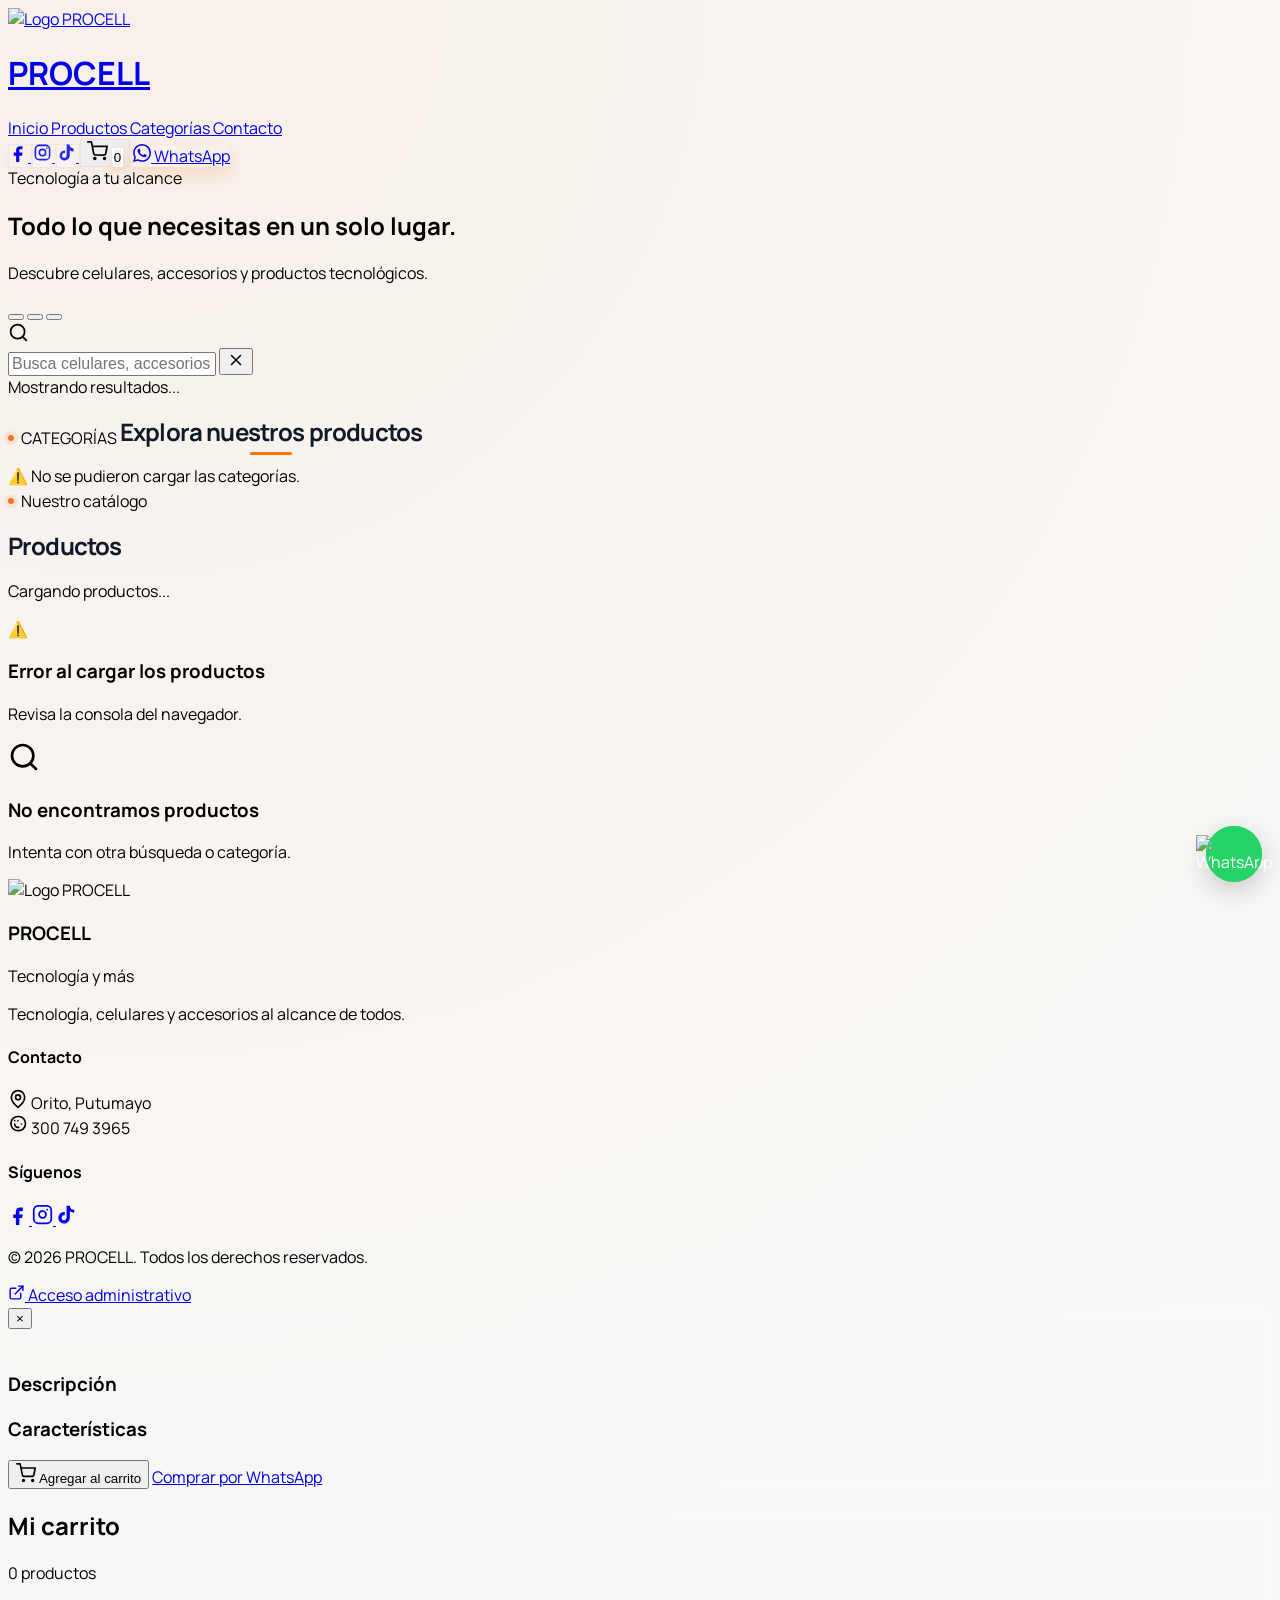
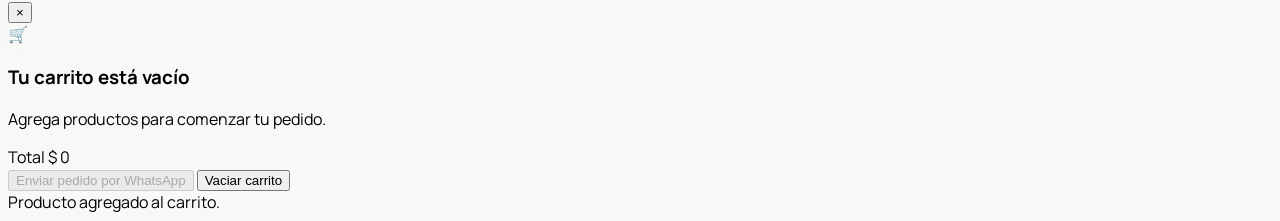
==== tienda/index.html @ 5e4841ca "Update index.html" ====
<!DOCTYPE html>
<html lang="es">

<head>

    <meta charset="UTF-8">

    <meta
        name="viewport"
        content="width=device-width, initial-scale=1.0"
    >

    <title>PROCELL | Tecnología y más</title>

    <meta
        name="description"
        content="Encuentra celulares, accesorios y productos tecnológicos en PROCELL."
    >

    <!-- =====================================================
         TIPOGRAFÍA
    ====================================================== -->

    <link rel="preconnect" href="https://fonts.googleapis.com">

    <link rel="preconnect" href="https://fonts.gstatic.com" crossorigin>

    <link
        href="https://fonts.googleapis.com/css2?family=Manrope:wght@400;500;600;700;800&display=swap"
        rel="stylesheet"
    >
    <link rel="stylesheet" href="css/styles.css">

    <!-- =====================================================
         TAILWIND
    ====================================================== -->

    <script src="https://cdn.tailwindcss.com"></script>


    <!-- =====================================================
         CONFIGURACIÓN TAILWIND
    ====================================================== -->

    <script>

        tailwind.config = {

            theme: {

                extend: {

                    fontFamily: {

                        sans: [
                            "Manrope",
                            "sans-serif"
                        ]

                    },

                    boxShadow: {

                        soft:
                            "0 10px 40px rgba(0,0,0,0.08)",

                        card:
                            "0 8px 30px rgba(0,0,0,0.06)"

                    }

                }

            }

        }

    </script>


    <!-- =====================================================
         SUPABASE
    ====================================================== -->

    <script src="https://cdn.jsdelivr.net/npm/@supabase/supabase-js@2"></script>


    <style>

        html {

            scroll-behavior: smooth;

        }


        body {

            font-family: "Manrope", sans-serif;

        }


        /* =================================================
           ANIMACIÓN HERO
        ================================================= */

        .hero-image {

            animation:
                heroFloat
                5s
                ease-in-out
                infinite;

        }


        @keyframes heroFloat {

            0%,
            100% {

                transform:
                    translateY(0px);

            }

            50% {

                transform:
                    translateY(-10px);

            }

        }


        /* =================================================
           ANIMACIÓN BÚSQUEDA
        ================================================= */

        .search-active {

            animation:
                searchPulse
                0.5s
                ease;

        }


        @keyframes searchPulse {

            0% {

                transform:
                    scale(1);

            }

            50% {

                transform:
                    scale(1.015);

            }

            100% {

                transform:
                    scale(1);

            }

        }


        /* =================================================
           SCROLL CATEGORÍAS
        ================================================= */

        .categories-scroll {

            scrollbar-width:
                thin;

            scrollbar-color:
                #fb923c
                transparent;

        }


        .categories-scroll::-webkit-scrollbar {

            height:
                6px;

        }


        .categories-scroll::-webkit-scrollbar-track {

            background:
                transparent;

        }


        .categories-scroll::-webkit-scrollbar-thumb {

            background:
                #fb923c;

            border-radius:
                20px;

        }


        /* =================================================
           BOTÓN CATEGORÍA
        ================================================= */

        .category-button {

            transition:
                all
                0.25s
                ease;

        }


        .category-button:hover {

            transform:
                translateY(-2px);

        }


        /* =================================================
           OVERLAY CARRITO
        ================================================= */

        #cartOverlay {

            backdrop-filter:
                blur(5px);

        }


        /* =================================================
           MODAL PRODUCTO
        ================================================= */

        #productModal {

            backdrop-filter:
                blur(5px);

        }


        /* =================================================
           BOTÓN VOLVER ARRIBA
        ================================================= */

        #backToTop {

            transition:
                all
                0.3s
                ease;

        }


        /* =================================================
           SLIDER
        ================================================= */

        .hero-slide {

            transition:
                opacity
                0.7s
                ease-in-out;

        }


        /* =================================================
           RESULTADO BÚSQUEDA
        ================================================= */

        .search-result-message {

            animation:
                resultAppear
                0.35s
                ease;

        }
        

        


        @keyframes resultAppear {

            from {

                opacity:
                    0;

                transform:
                    translateY(5px);

            }

            to {

                opacity:
                    1;

                transform:
                    translateY(0);

            }

        }

    </style>

</head>


<body
    class="
        min-h-screen
        bg-[#f8f8f7]
    "
    style="
        background:
            radial-gradient(
                circle at 10% 0%,
                rgba(249,115,22,0.06),
                transparent 80%
            ),
            #f8f8f7;
    "
>


<!-- =====================================================
     HEADER
====================================================== -->

<header
    class="
        bg-white/95
        backdrop-blur-md
        shadow-sm
        sticky
        top-0
        z-40
    "
>


<div
    class="
        max-w-7xl
        mx-auto
        px-4
        sm:px-6
        lg:px-8
    "
>


    <div
        class="
        flex
        items-center
        justify-between
        h-20
        md:h-24
        "
    >


        <!-- =================================================
             LOGO
        ================================================== -->

      <a
    href="#inicio"
    class="
        flex
        items-center
        gap-3
        group
    "
>

<!-- LOGO CIRCULAR -->

<div
    class="
        w-16
        h-16
        md:w-24
        md:h-24
        rounded-full
        overflow-hidden
        bg-black
        flex
        items-center
        justify-center
        shadow-lg
        group-hover:scale-105
        transition
        duration-300
        flex-shrink-0
    "
>

    <img
    src="https://zfbzmaefmaromelcpmbw.supabase.co/storage/v1/object/public/logo/WhatsApp%20Image%202026-07-30%20at%204.15.49%20PM.jpeg"
    alt="Logo PROCELL"
    class="
        w-14
        h-14
        md:w-20
        md:h-20
        object-contain
    "
>

</div>

    <!-- NOMBRE DE LA MARCA -->

    <div>

        <h1
            class="
                text-xl
                md:text-3xl
                font-extrabold
                tracking-tight
                text-orange-500
                leading-none
            "
        >

            PROCELL

        </h1>

    </div>

</a>



        <!-- =================================================
             MENÚ
        ================================================== -->

        <nav
            class="
                hidden
                lg:flex
                items-center
                gap-8
            "
        >

            <a
                href="#inicio"
                class="
                    text-gray-700
                    hover:text-orange-500
                    font-semibold
                    text-sm
                    transition
                "
            >

                Inicio

            </a>


            <a
                href="#productos"
                class="
                    text-gray-700
                    hover:text-orange-500
                    font-semibold
                    text-sm
                    transition
                "
            >

                Productos

            </a>


            <a
                href="#categorias"
                class="
                    text-gray-700
                    hover:text-orange-500
                    font-semibold
                    text-sm
                    transition
                "
            >

                Categorías

            </a>


            <a
                href="#contacto"
                class="
                    text-gray-700
                    hover:text-orange-500
                    font-semibold
                    text-sm
                    transition
                "
            >

                Contacto

            </a>

        </nav>



        <!-- =================================================
             ACCIONES
        ================================================== -->

        <div
            class="
                flex
                items-center
                gap-2
                sm:gap-3
            "
        >


            <!-- FACEBOOK -->

            <a
                href="https://www.facebook.com/share/1Lw93TPGxE/?mibextid=wwXIfr"
                target="_blank"
                aria-label="Facebook"
                class="
                    
                    flex
                    w-9
                    h-9
                    items-center
                    justify-center
                    rounded-xl
                    bg-gray-100
                    text-gray-600
                    hover:bg-orange-50
                    hover:text-orange-500
                    transition
                "
            >

                <svg
                    xmlns="http://www.w3.org/2000/svg"
                    width="19"
                    height="19"
                    viewBox="0 0 24 24"
                    fill="currentColor"
                >

                    <path
                        d="M14 8h3V4h-3c-3.31 0-5 1.69-5 5v3H6v4h3v8h4v-8h3.5l.5-4H13V9c0-.67.33-1 1-1z"
                    />

                </svg>

            </a>



            <!-- INSTAGRAM -->

            <a
                href="https://www.instagram.com/procell___?igsh=dXkyZXRpdHJhbHAw&utm_source=qr"
                target="_blank"
                aria-label="Instagram"
                class="
                    
                    flex
                    w-9
                    h-9
                    items-center
                    justify-center
                    rounded-xl
                    bg-gray-100
                    text-gray-600
                    hover:bg-orange-50
                    hover:text-orange-500
                    transition
                "
            >

            
                <svg
                    xmlns="http://www.w3.org/2000/svg"
                    width="19"
                    height="19"
                    viewBox="0 0 24 24"
                    fill="none"
                    stroke="currentColor"
                    stroke-width="2"
                    stroke-linecap="round"
                    stroke-linejoin="round"
                >

                    <rect
                        x="3"
                        y="3"
                        width="18"
                        height="18"
                        rx="5"
                        ry="5"
                    />

                    <circle
                        cx="12"
                        cy="12"
                        r="4"
                    />

                    <circle
                        cx="17.5"
                        cy="6.5"
                        r="1"
                        fill="currentColor"
                        stroke="none"
                    />

                </svg>

            </a>



            <!-- TIKTOK -->

            <a
                href="https://www.tiktok.com/@procell___?_r=1&_t=ZS-98TV4LwZBlH"
                target="_blank"
                aria-label="TikTok"
                class="
                    
                    flex
                    w-9
                    h-9
                    items-center
                    justify-center
                    rounded-xl
                    bg-gray-100
                    text-gray-600
                    hover:bg-orange-50
                    hover:text-orange-500
                    transition
                "
            >

                <svg
                    xmlns="http://www.w3.org/2000/svg"
                    width="19"
                    height="19"
                    viewBox="0 0 24 24"
                    fill="currentColor"
                >

                    <path
                        d="M19.59 6.69a4.83 4.83 0 0 1-3.77-3.77A4.83 4.83 0 0 1 15.7 2h-3.5v13.67a2.9 2.9 0 1 1-2-2.74V9.37a6.4 6.4 0 1 0 5.9 6.39V9.11a8.3 8.3 0 0 0 4.85 1.56V7.18a4.83 4.83 0 0 1-1.36-.49z"
                    />

                </svg>

            </a>



            <!-- CARRITO -->

            <button
                id="cartButton"
                aria-label="Abrir carrito"
                class="
                    relative
                    flex
                    items-center
                    justify-center
                    w-11
                    h-11
                    rounded-xl
                    bg-orange-50
                    hover:bg-orange-100
                    text-orange-500
                    transition
                "
            >

                <svg
                    xmlns="http://www.w3.org/2000/svg"
                    width="21"
                    height="21"
                    viewBox="0 0 24 24"
                    fill="none"
                    stroke="currentColor"
                    stroke-width="2"
                    stroke-linecap="round"
                    stroke-linejoin="round"
                >

                    <circle
                        cx="9"
                        cy="20"
                        r="1"
                    />

                    <circle
                        cx="20"
                        cy="20"
                        r="1"
                    />

                    <path
                        d="M1 1h4l2.68 13.39a2 2 0 0 0 2 1.61h9.72a2 2 0 0 0 2-1.61L23 6H6"
                    />

                </svg>


                <span
                    id="cartCount"
                    class="
                        hidden
                        absolute
                        -top-1
                        -right-1
                        bg-orange-500
                        text-white
                        text-[10px]
                        font-bold
                        min-w-[20px]
                        h-5
                        px-1
                        rounded-full
                        flex
                        items-center
                        justify-center
                    "
                >

                    0

                </span>

            </button>



            <!-- WHATSAPP -->

            <a
                href="https://wa.me/573007493965"
                target="_blank"
                class="
                    hidden
                    md:flex
                    items-center
                    gap-2
                    bg-orange-500
                    hover:bg-orange-600
                    text-white
                    px-5
                    py-3
                    rounded-xl
                    font-bold
                    text-sm
                    transition
                    shadow-lg
                    shadow-orange-500/20
                "
            >

                <svg
                    xmlns="http://www.w3.org/2000/svg"
                    width="18"
                    height="18"
                    viewBox="0 0 24 24"
                    fill="currentColor"
                >

                    <path
                        d="M20.52 3.48A11.86 11.86 0 0 0 12.06 0C5.5 0 .16 5.34.16 11.9c0 2.1.55 4.15 1.6 5.96L.1 24l6.28-1.64a11.9 11.9 0 0 0 5.68 1.44h.01c6.56 0 11.9-5.34 11.9-11.9 0-3.18-1.24-6.17-3.45-8.42zM12.07 21.8h-.01a9.9 9.9 0 0 1-5.05-1.38l-.36-.21-3.73.98 1-3.64-.23-.37a9.88 9.88 0 0 1-1.52-5.28C2.17 6.44 6.61 2 12.06 2a9.84 9.84 0 0 1 7 2.9 9.85 9.85 0 0 1 2.9 7c0 5.46-4.44 9.9-9.89 9.9zm5.43-7.42c-.3-.15-1.77-.87-2.04-.97-.27-.1-.47-.15-.67.15-.2.3-.77.97-.94 1.17-.17.2-.35.22-.65.07-.3-.15-1.25-.46-2.38-1.47-.88-.79-1.47-1.76-1.64-2.06-.17-.3-.02-.46.13-.61.14-.14.3-.35.45-.52.15-.17.2-.3.3-.5.1-.2.05-.37-.02-.52-.07-.15-.67-1.61-.92-2.2-.24-.58-.49-.5-.67-.51h-.57c-.2 0-.52.07-.79.37-.27.3-1.04 1.02-1.04 2.48s1.07 2.87 1.22 3.07c.15.2 2.1 3.2 5.09 4.49.71.31 1.27.49 1.7.63.72.23 1.37.2 1.88.12.57-.09 1.77-.72 2.02-1.42.25-.7.25-1.3.17-1.42-.07-.12-.27-.2-.57-.35z"
                    />

                </svg>

                WhatsApp

            </a>



            

            

        </div>

    </div>



    <!-- =================================================
         MENÚ MÓVIL
    ================================================== -->

    

</div>

</header>



<!-- =====================================================
     HERO
====================================================== -->

<section
    id="inicio"
    class="
        relative
        overflow-hidden
        text-white
    "
>


    <!-- =================================================
         FONDOS DEL CARRUSEL
    ================================================== -->

    <div
        id="heroBackground1"
        class="
            absolute
            inset-0
            bg-cover
            bg-center
            opacity-100
            transition-opacity
            duration-[2000ms]
            ease-in-out
        "
        style="
            background-image:
            url('https://zfbzmaefmaromelcpmbw.supabase.co/storage/v1/object/public/logo/ChatGPT%20Image%208%20ago%202026,%2023_39_07.png');
        "
    ></div>


    <div
        id="heroBackground2"
        class="
            absolute
            inset-0
            bg-cover
            bg-center
            opacity-0
            transition-opacity
            duration-[2000ms]
            ease-in-out
        "
        style="
            background-image:
            url('https://zfbzmaefmaromelcpmbw.supabase.co/storage/v1/object/public/logo/ChatGPT%20Image%208%20ago%202026,%2023_44_32.png');
        "
    ></div>


    <div
        id="heroBackground3"
        class="
            absolute
            inset-0
            bg-cover
            bg-center
            opacity-0
            transition-opacity
            duration-[2000ms]
            ease-in-out
        "
        style="
            background-image:
            url('https://zfbzmaefmaromelcpmbw.supabase.co/storage/v1/object/public/logo/8%20ago%202026,%2023_33_26.png');
        "
    ></div>


    <!-- CAPA OSCURA -->

    <div
        class="
            absolute
            inset-0
            bg-black/30
        "
    ></div>


<!-- DECORACIÓN -->




<div
    class="
        relative
        max-w-7xl
        mx-auto
        px-4
        sm:px-6
        lg:px-8
    "
>


    <div
        class="
            grid
            lg:grid-cols-2
            gap-12
            items-center
            py-10
            sm:py-14
            lg:py-24
        "
    >


        <!-- =================================================
             TEXTO HERO
        ================================================== -->

        <div>

            <span
                class="
                    inline-flex
                    items-center
                    gap-2
                    bg-white/15
                    border
                    border-white/20
                    px-3
                    py-1
                    rounded-full
                    text-sm
                    font-semibold
                    mb-6
                "
            >

                <span
                    class="
                        w-2
                        h-2
                        rounded-full
                        bg-white
                    "
                ></span>

                Tecnología a tu alcance

            </span>


            <h2 class="
             text-3xl
             sm:text-5xl
             lg:text-6xl
             font-extrabold
             leading-tight
             ">

                Todo lo que necesitas

                <span
                    class="
                        block
                        text-orange-100
                    "
                >

                    en un solo lugar.

                </span>

            </h2>


            <p
                class="
                    mt-6
                    text-lg
                    text-orange-50
                    max-w-xl
                    leading-relaxed
                "
            >

                Descubre celulares, accesorios y productos tecnológicos.
   

            </p>


            <div
                class="
                    mt-8
                    flex
                    flex-wrap
                    gap-4
                "
            >

                

            </div>

        </div>

                    <!-- INDICADORES -->

                   <!-- INDICADORES -->

<div
    id="heroIndicators"
    class="
        absolute
        bottom-11
        right-8
        flex
        gap-2
        z-30
    "
>

    <button
        id="heroDot1"
        class="
            hero-indicator
            w-7
            h-2
            rounded-full
            bg-white
            transition
        "
        data-slide="0"
    ></button>


    <button
        id="heroDot2"
        class="
            hero-indicator
            w-2
            h-2
            rounded-full
            bg-white/50
            transition
        "
        data-slide="1"
    ></button>


    <button
        id="heroDot3"
        class="
            hero-indicator
            w-2
            h-2
            rounded-full
            bg-white/50
            transition
        "
        data-slide="2"
    ></button>

    

</div>

                </div>


            </div>

        </div>

    </div>

</div>

</section>



<!-- =====================================================
     BUSCADOR
====================================================== -->

<section
    class="
        relative
        -mt-8
        z-10
    "
>


<div
    class="
        max-w-4xl
        mx-auto
        px-4
    "
>


    <div
        id="searchContainer"
        class="
            bg-white
            rounded-2xl
            shadow-soft
            p-2
            border
            border-gray-100
            transition
        "
    >


        <div
            class="
                relative
                flex
                items-center
            "
        >


            <!-- ICONO -->

            <div
                class="
                    absolute
                    left-5
                    text-orange-500
                "
            >

                <svg
                    xmlns="http://www.w3.org/2000/svg"
                    width="21"
                    height="21"
                    viewBox="0 0 24 24"
                    fill="none"
                    stroke="currentColor"
                    stroke-width="2"
                    stroke-linecap="round"
                    stroke-linejoin="round"
                >

                    <circle
                        cx="11"
                        cy="11"
                        r="8"
                    />

                    <line
                        x1="21"
                        y1="21"
                        x2="16.65"
                        y2="16.65"
                    />

                </svg>

            </div>


            <!-- INPUT -->

            <input
                id="searchInput"
                type="text"
                placeholder="Busca celulares, accesorios y más..."
                autocomplete="off"
                class="
                    w-full
                    bg-gray-50
                    border
                    border-gray-200
                    rounded-xl
                    pl-14
                    pr-5
                    py-4
                    outline-none
                    focus:ring-2
                    focus:ring-orange-500/30
                    focus:border-orange-500
                    transition
                    text-sm
                    sm:text-base
                "
            >
            <!-- BOTÓN LIMPIAR -->

<button
    id="clearSearch"
    type="button"
    class="
        hidden
        absolute
        right-4
        top-1/2
        -translate-y-1/2
        w-8
        h-8
        rounded-full
        flex
        items-center
        justify-center
        text-gray-400
        hover:text-gray-700
        hover:bg-gray-100
        transition-all
        duration-200
    "
    title="Limpiar búsqueda"
>

    <svg
        xmlns="http://www.w3.org/2000/svg"
        width="18"
        height="18"
        viewBox="0 0 24 24"
        fill="none"
        stroke="currentColor"
        stroke-width="2"
        stroke-linecap="round"
        stroke-linejoin="round"
    >
        <line x1="18" y1="6" x2="6" y2="18"></line>
        <line x1="6" y1="6" x2="18" y2="18"></line>
    </svg>

</button>

        </div>


        <!-- RESULTADO DE BÚSQUEDA -->

        <div
            id="searchResultMessage"
            class="
                hidden
                search-result-message
                px-4
                pt-3
                text-sm
                text-gray-500
            "
        >

            Mostrando resultados...

        </div>

    </div>

</div>

</section>



<!-- =====================================================
     CATEGORÍAS
====================================================== -->

<section
    id="categorias"
    class="
        py-16
        sm:py-20
    "
>


<div
    class="
        max-w-7xl
        mx-auto
        px-4
        sm:px-6
        lg:px-8
    "
>


 <!-- TÍTULO -->

<div
    class="
        text-center
        mb-10
        flex
        flex-col
        items-center
    "
>

    <!-- CATEGORÍAS -->
    <span
        class="
            text-orange-500
            font-bold
            text-sm
            uppercase
            tracking-widest
            mb-1
        "
    >
        CATEGORÍAS
    </span>

    <!-- TÍTULO -->
    <h2
        class="
            text-3xl
            sm:text-4xl
            font-extrabold
            tracking-tight
            mt-0
        "
    >
        Explora nuestros productos
    </h2>

</div>



    <!-- CATEGORÍAS -->

    <div
        class="
            categories-scroll
            overflow-x-auto
            pb-3
        "
    >

<div
    id="categoryButtons"
    class="
        flex
        gap-4
        overflow-x-auto
        pt-2
        pb-7
        px-1
    "
>

            <!-- Las categorías se cargarán automáticamente desde Supabase -->

            <div
                class="
                    text-gray-500
                    text-sm
                    py-3
                "
            >

                Cargando categorías...

            </div>

        </div>

    </div>

</div>

</section>



<!-- =====================================================
     PRODUCTOS
====================================================== -->

<section
    id="productos"
    class="
        bg-white
        rounded-t-[2rem]
        sm:rounded-t-[3rem]
        -mt-10
        sm:-mt-10
        pt-8
        sm:pt-10
        pb-12
        shadow-[0_-8px_30px_rgba(0,0,0,0.03)]
    "
>


<div
    class="
        max-w-7xl
        mx-auto
        px-4
        sm:px-6
        lg:px-8
    "
>


    <!-- ENCABEZADO -->

    <div
        class="
            flex
            flex-col
            sm:flex-row
            sm:items-end
            sm:justify-between
            gap-4
            mb-10
        "
    >


        <div>

            <span
                class="
                    text-orange-500
                    font-bold
                    text-sm
                    uppercase
                    tracking-widest
                "
            >

                Nuestro catálogo

            </span>


            <h2
                class="
                    text-3xl
                    sm:text-4xl
                    font-extrabold
                    mt-2
                    tracking-tight
                "
            >

                Productos

            </h2>

        </div>


        <p
            id="productCount"
            class="
                text-gray-500
                text-sm
                font-medium
            "
        >

            Cargando productos...

        </p>

    </div>



    <!-- GRID -->

    <div
        id="productsGrid"
        class="
            grid
            grid-cols-2
            sm:grid-cols-2
            md:grid-cols-3
            lg:grid-cols-3
            xl:grid-cols-4
            gap-3
            sm:gap-6
        "
    >

        <div
            class="
                col-span-full
                flex
                flex-col
                items-center
                justify-center
                py-20
            "
        >

            <div
                class="
                    w-12
                    h-12
                    border-4
                    border-orange-200
                    border-t-orange-500
                    rounded-full
                    animate-spin
                "
            ></div>


            <p
                class="
                    mt-5
                    text-gray-500
                "
            >

                Cargando productos...

            </p>

        </div>

    </div>



    <!-- SIN RESULTADOS -->

    <div
        id="noProducts"
        class="
            hidden
            text-center
            py-20
        "
    >

        <div
            class="
                w-20
                h-20
                mx-auto
                rounded-2xl
                bg-orange-50
                text-orange-500
                flex
                items-center
                justify-center
                mb-5
            "
        >

            <svg
                xmlns="http://www.w3.org/2000/svg"
                width="32"
                height="32"
                viewBox="0 0 24 24"
                fill="none"
                stroke="currentColor"
                stroke-width="2"
                stroke-linecap="round"
                stroke-linejoin="round"
            >

                <circle
                    cx="11"
                    cy="11"
                    r="8"
                />

                <line
                    x1="21"
                    y1="21"
                    x2="16.65"
                    y2="16.65"
                />

            </svg>

        </div>


        <h3
            class="
                text-xl
                font-bold
            "
        >

            No encontramos productos

        </h3>


        <p
            class="
                text-gray-500
                mt-2
            "
        >

            Intenta con otra búsqueda o categoría.

        </p>

    </div>

</div>

</section>
<!-- =====================================================
     PRODUCTOS
===================================================== -->




<!-- =====================================================
     CONTACTO
===================================================== -->

<section
    id="contacto"
    class="bg-gray-950 text-white py-20"
>

    <div
        class="max-w-7xl mx-auto px-4 sm:px-6 lg:px-8"
    >

        <div
            class="grid grid-cols-1 md:grid-cols-3 gap-12"
        >


            <!-- INFORMACIÓN -->

            <div>

                <div
                    class="flex items-center gap-3 mb-5"
                >

                    <div
    class="
        w-16
        h-16
        rounded-full
        overflow-hidden
        bg-black
        flex
        items-center
        justify-center
        shadow-lg
    "
>

    <img
    src="https://zfbzmaefmaromelcpmbw.supabase.co/storage/v1/object/public/logo/WhatsApp%20Image%202026-07-30%20at%204.15.49%20PM.jpeg"
    alt="Logo PROCELL"
    class="
        w-20
        h-20
        object-contain
    "
>

</div>


                    <div>

                        <h3
                            class="text-2xl font-extrabold"
                        >
                            PROCELL
                        </h3>

                        <p
                            class="text-xs text-gray-500"
                        >
                            Tecnología y más
                        </p>

                    </div>

                </div>


                <p
                    class="text-gray-400 leading-relaxed max-w-sm"
                >
                    Tecnología, celulares y accesorios
                    al alcance de todos.
                </p>

            </div>


            <!-- CONTACTO -->

            <div>

                <h4
                    class="font-bold text-lg mb-5"
                >
                    Contacto
                </h4>


                <div class="space-y-4">

                    <!-- UBICACIÓN -->

                    <div class="flex items-center gap-3 text-gray-400">

                        <svg
                            xmlns="http://www.w3.org/2000/svg"
                            width="20"
                            height="20"
                            viewBox="0 0 24 24"
                            fill="none"
                            stroke="currentColor"
                            stroke-width="2"
                            stroke-linecap="round"
                            stroke-linejoin="round"
                            class="text-orange-500 flex-shrink-0"
                        >
                            <path d="M20 10c0 6-8 12-8 12S4 16 4 10a8 8 0 1 1 16 0Z"></path>
                            <circle cx="12" cy="10" r="3"></circle>
                        </svg>

                        <span>
                            Orito, Putumayo
                        </span>

                    </div>


                    <!-- WHATSAPP -->

                    <div class="flex items-center gap-3 text-gray-400">

                        <svg
                            xmlns="http://www.w3.org/2000/svg"
                            width="20"
                            height="20"
                            viewBox="0 0 24 24"
                            fill="none"
                            stroke="currentColor"
                            stroke-width="2"
                            stroke-linecap="round"
                            stroke-linejoin="round"
                            class="text-orange-500 flex-shrink-0"
                        >
                            <path d="M21 11.5a8.38 8.38 0 0 1-9 8.5 8.38 8.38 0 0 1-8.5-9A8.38 8.38 0 0 1 12 3a8.38 8.38 0 0 1 9 8.5Z"></path>
                            <path d="M8 12a4 4 0 0 0 4 4h1"></path>
                            <path d="M8 8h.01"></path>
                            <path d="M12 8h.01"></path>
                            <path d="M16 12h.01"></path>
                        </svg>

                        <span>
                            300 749 3965
                        </span>

                    </div>

                </div>

            </div>


            <!-- REDES SOCIALES -->

            <div>

                <h4
                    class="font-bold text-lg mb-5"
                >
                    Síguenos
                </h4>


                <div
                    class="flex items-center gap-3"
                >

                    <!-- FACEBOOK -->

                    <a
                        href="https://www.facebook.com/share/1Lw93TPGxE/?mibextid=wwXIfr"
                        target="_blank"
                        aria-label="Facebook"
                        class="w-11 h-11 rounded-xl bg-white/10 hover:bg-orange-500 flex items-center justify-center transition"
                    >

                        <svg
                            xmlns="http://www.w3.org/2000/svg"
                            width="21"
                            height="21"
                            viewBox="0 0 24 24"
                            fill="currentColor"
                        >
                            <path d="M14 8h3V4h-3c-3.31 0-5 1.69-5 5v3H6v4h3v8h4v-8h3l1-4h-4V9c0-.66.34-1 1-1Z"/>
                        </svg>

                    </a>


                    <!-- INSTAGRAM -->

                    <a
                        href="https://www.instagram.com/procell___?igsh=dXkyZXRpdHJhbHAw&utm_source=qr"
                        target="_blank"
                        aria-label="Instagram"
                        class="w-11 h-11 rounded-xl bg-white/10 hover:bg-orange-500 flex items-center justify-center transition"
                    >

                        <svg
                            xmlns="http://www.w3.org/2000/svg"
                            width="21"
                            height="21"
                            viewBox="0 0 24 24"
                            fill="none"
                            stroke="currentColor"
                            stroke-width="2"
                            stroke-linecap="round"
                            stroke-linejoin="round"
                        >
                            <rect
                                width="20"
                                height="20"
                                x="2"
                                y="2"
                                rx="5"
                                ry="5"
                            ></rect>

                            <path
                                d="M16 11.37A4 4 0 1 1 12.63 8 4 4 0 0 1 16 11.37z"
                            ></path>

                            <line
                                x1="17.5"
                                x2="17.51"
                                y1="6.5"
                                y2="6.5"
                            ></line>

                        </svg>

                    </a>


                    <!-- TIKTOK -->

                    <a
                        href="https://www.tiktok.com/@procell___?_r=1&_t=ZS-98TV4LwZBlH"
                        target="_blank"
                        aria-label="TikTok"
                        class="w-11 h-11 rounded-xl bg-white/10 hover:bg-orange-500 flex items-center justify-center transition"
                    >

                        <svg
                            xmlns="http://www.w3.org/2000/svg"
                            width="21"
                            height="21"
                            viewBox="0 0 24 24"
                            fill="currentColor"
                        >
                            <path d="M19.59 6.69a4.83 4.83 0 0 1-3.77-3.77V2h-3.74v13.67a2.84 2.84 0 1 1-2-2.72v-3.8a6.59 6.59 0 1 0 5.74 6.52V8.26a8.53 8.53 0 0 0 5 1.61V6.2a4.83 4.83 0 0 1-1.23.49Z"/>
                        </svg>

                    </a>

                </div>

            </div>

        </div>


        <!-- =================================================
             BOTÓN ADMINISTRADOR
        ================================================= -->

        <div
            class="border-t border-gray-800 mt-16 pt-8"
        >

            <div
                class="flex flex-col sm:flex-row items-center justify-between gap-5"
            >

                <p
                    class="text-gray-500 text-sm"
                >
                    © 2026 PROCELL. Todos los derechos reservados.
                </p>


                <!-- ACCESO ADMIN -->

                <a
                href="../admin/index.html"
                 class="inline-flex items-center gap-2 text-gray-500 hover:text-orange-500 text-sm font-medium transition"
                >

                    <svg
                        xmlns="http://www.w3.org/2000/svg"
                        width="17"
                        height="17"
                        viewBox="0 0 24 24"
                        fill="none"
                        stroke="currentColor"
                        stroke-width="2"
                        stroke-linecap="round"
                        stroke-linejoin="round"
                    >
                        <path d="M15 3h6v6"></path>
                        <path d="M10 14 21 3"></path>
                        <path d="M18 13v6a2 2 0 0 1-2 2H5a2 2 0 0 1-2-2V8a2 2 0 0 1 2-2h6"></path>
                    </svg>

                    Acceso administrativo

                </a>

            </div>

        </div>

    </div>

</section>


<!-- =====================================================
     MODAL DETALLE DEL PRODUCTO
===================================================== -->

<div
    id="productModal"
    class="hidden fixed inset-0 z-50 bg-black/70 sm:p-4 overflow-y-auto"
>

    <div
        class="min-h-full flex items-start sm:items-center justify-center"
    >

        <div
            class="bg-white rounded-none sm:rounded-3xl max-w-5xl w-full min-h-screen sm:min-h-0 overflow-hidden shadow-2xl"
        >

            <!-- CERRAR -->

            <div
                class="sticky top-0 z-10 bg-white/95 backdrop-blur-sm flex justify-end p-3 sm:p-4"
            >

                <button
                    id="closeModal"
                    class="w-9 h-9 sm:w-10 sm:h-10 rounded-full bg-gray-100 hover:bg-orange-100 text-gray-700 hover:text-orange-500 text-lg sm:text-xl transition"
                >
                    ×
                </button>

            </div>


            <!-- CONTENIDO -->

            <div
                class="grid lg:grid-cols-2 gap-6 sm:gap-8 px-4 sm:px-6 pb-8"
            >

                <!-- GALERÍA -->

                <div>

                    <div
                        class="bg-gray-100 rounded-xl sm:rounded-2xl overflow-hidden"
                    >

                        <img
                            id="modalMainImage"
                            src=""
                            alt=""
                            class="w-full h-64 sm:h-96 object-contain"
                        >

                    </div>


                    <!-- MINIATURAS -->

                    <div
                        id="modalThumbnails"
                        class="flex gap-2 sm:gap-3 mt-3 sm:mt-4 overflow-x-auto"
                    >
                    </div>

                </div>


                <!-- INFORMACIÓN -->

                <div>

                    <p
                        id="modalBrand"
                        class="text-orange-500 font-semibold text-sm sm:text-base"
                    >
                    </p>


                    <h2
                        id="modalName"
                        class="text-xl sm:text-3xl font-extrabold mt-1 sm:mt-2 text-gray-900 leading-snug"
                    >
                    </h2>


                    <p
                        id="modalModel"
                        class="text-gray-500 mt-1 sm:mt-2 text-sm sm:text-base"
                    >
                    </p>


                    <div class="mt-3 sm:mt-6">

                        <span
                            id="modalPrice"
                            class="text-2xl sm:text-3xl font-extrabold text-orange-500"
                        >
                        </span>

                    </div>


                    <div class="mt-2 sm:mt-4">

                        <span
                            id="modalStock"
                            class="inline-block bg-green-100 text-green-700 px-2.5 py-1.5 sm:px-3 sm:py-2 rounded-lg text-xs sm:text-sm font-semibold"
                        >
                        </span>

                    </div>


                    <div
                        class="border-t border-gray-200 my-4 sm:my-6"
                    >
                    </div>


                    <h3
                        class="font-bold text-base sm:text-lg"
                    >
                        Descripción
                    </h3>


                    <p
                        id="modalDescription"
                        class="text-gray-600 mt-2 sm:mt-3 text-sm sm:text-base leading-relaxed"
                    >
                    </p>


                    <h3
                        class="font-bold text-base sm:text-lg mt-5 sm:mt-6"
                    >
                        Características
                    </h3>


                    <p
                        id="modalSpecifications"
                        class="text-gray-600 mt-2 sm:mt-3 text-sm sm:text-base whitespace-pre-line"
                    >
                    </p>


                    <!-- AGREGAR AL CARRITO -->

                    <button
                        id="modalAddToCart"
                        class="mt-6 sm:mt-8 w-full flex items-center justify-center gap-2 sm:gap-3 bg-orange-500 hover:bg-orange-600 active:bg-orange-600 text-white px-6 py-3.5 sm:py-4 rounded-xl font-bold text-sm sm:text-base transition shadow-lg"
                    >

                        <svg
                            xmlns="http://www.w3.org/2000/svg"
                            width="20"
                            height="20"
                            viewBox="0 0 24 24"
                            fill="none"
                            stroke="currentColor"
                            stroke-width="2"
                            stroke-linecap="round"
                            stroke-linejoin="round"
                        >
                            <circle cx="9" cy="21" r="1"></circle>
                            <circle cx="20" cy="21" r="1"></circle>
                            <path d="M1 1h4l2.68 13.39a2 2 0 0 0 2 1.61h9.72a2 2 0 0 0 2-1.61L23 6H6"></path>
                        </svg>

                        Agregar al carrito

                    </button>


                    <!-- WHATSAPP -->

                    <a
                        id="modalWhatsApp"
                        href="#"
                        target="_blank"
                        class="mt-3 w-full flex items-center justify-center gap-2 sm:gap-3 border-2 border-orange-500 text-orange-500 hover:bg-orange-50 px-6 py-3.5 sm:py-4 rounded-xl font-bold text-sm sm:text-base transition"
                    >

                        Comprar por WhatsApp

                    </a>

                </div>

            </div>

        </div>

    </div>

</div>


<!-- =====================================================
     CARRITO
===================================================== -->

<div
    id="cartOverlay"
    class="
        hidden
        fixed
        inset-0
        z-50
        bg-black/60
        place-items-center
        p-4
    "
>

<div
    id="cartPanel"
    class="
        relative
        w-full
        max-w-md
        max-h-[90vh]
        bg-white
        rounded-2xl
        shadow-2xl
        flex
        flex-col
        overflow-hidden
    "
>

        <!-- CABECERA -->

        <div
            class="flex items-center justify-between px-6 py-5 border-b"
        >

            <div>

                <h2
                    class="text-xl font-extrabold"
                >
                    Mi carrito
                </h2>

                <p
                    id="cartSubtitle"
                    class="text-sm text-gray-500 mt-1"
                >
                    0 productos
                </p>

            </div>


            <button
                id="closeCart"
                class="w-10 h-10 rounded-full bg-gray-100 hover:bg-orange-100 text-gray-700 hover:text-orange-500 text-xl transition"
            >
                ×
            </button>

        </div>


        <!-- PRODUCTOS -->

        <div
            id="cartItems"
            class="flex-1 overflow-y-auto p-6"
        >

            <div
                class="text-center py-16"
            >

                <div
                    class="w-16 h-16 mx-auto rounded-full bg-orange-100 flex items-center justify-center mb-4"
                >

                    <svg
                        xmlns="http://www.w3.org/2000/svg"
                        width="28"
                        height="28"
                        viewBox="0 0 24 24"
                        fill="none"
                        stroke="currentColor"
                        stroke-width="2"
                        stroke-linecap="round"
                        stroke-linejoin="round"
                        class="text-orange-500"
                    >
                        <circle cx="9" cy="21" r="1"></circle>
                        <circle cx="20" cy="21" r="1"></circle>
                        <path d="M1 1h4l2.68 13.39a2 2 0 0 0 2 1.61h9.72a2 2 0 0 0 2-1.61L23 6H6"></path>
                    </svg>

                </div>


                <h3
                    class="font-bold text-lg"
                >
                    Tu carrito está vacío
                </h3>


                <p
                    class="text-gray-500 mt-2"
                >
                    Agrega productos para comenzar tu pedido.
                </p>

            </div>

        </div>


        <!-- RESUMEN -->

        <div
            class="border-t p-6"
        >

            <div
                class="flex justify-between items-center mb-4"
            >

                <span
                    class="text-gray-600"
                >
                    Total
                </span>


                <span
                    id="cartTotal"
                    class="text-2xl font-extrabold text-orange-500"
                >
                    $0
                </span>

            </div>


            <!-- WHATSAPP -->

            <button
                id="checkoutWhatsApp"
                class="w-full bg-orange-500 hover:bg-orange-600 disabled:bg-gray-300 disabled:cursor-not-allowed text-white py-4 rounded-xl font-bold transition"
                disabled
            >

                Enviar pedido por WhatsApp

            </button>


            <!-- VACIAR -->

            <button
                id="clearCart"
                class="w-full mt-3 text-gray-500 hover:text-red-500 text-sm font-medium transition"
            >

                Vaciar carrito

            </button>

        </div>

    </div>

</div>


<!-- =====================================================
     TOAST
===================================================== -->

<div
    id="toast"
    class="
        hidden
        fixed
        top-1/2
        left-1/2
        -translate-x-1/2
        -translate-y-1/2
        z-[60]
        bg-gray-900
        text-white
        px-8
        py-5
        rounded-2xl
        shadow-2xl
        text-center
        font-semibold
        text-lg
        min-w-[280px]
    "
>
    Producto agregado al carrito.
</div>


<!-- =====================================================
     SCRIPTS
===================================================== -->

<script src="js/config.js"></script>

<script src="js/catalog.js"></script>

<script src="js/product-detail.js"></script>

<script src="js/cart.js"></script>

<script src="js/cart-functions.js"></script>

<script src="js/whatsapp.js"></script>



<!-- =====================================================
     MENÚ MÓVIL
===================================================== -->

<script>



</script>

<script>

document.addEventListener(
    "DOMContentLoaded",
    function () {

        const backgrounds = [

            document.getElementById(
                "heroBackground1"
            ),

            document.getElementById(
                "heroBackground2"
            ),

            document.getElementById(
                "heroBackground3"
            )

        ];


        const dots = [

            document.getElementById(
                "heroDot1"
            ),

            document.getElementById(
                "heroDot2"
            ),

            document.getElementById(
                "heroDot3"
            )

        ];


        let currentSlide = 0;


        function changeSlide() {

            backgrounds[
                currentSlide
            ].classList.remove(
                "opacity-100"
            );

            backgrounds[
                currentSlide
            ].classList.add(
                "opacity-0"
            );


            currentSlide =
                (
                    currentSlide + 1
                )
                %
                backgrounds.length;


            backgrounds[
                currentSlide
            ].classList.remove(
                "opacity-0"
            );

            backgrounds[
                currentSlide
            ].classList.add(
                "opacity-100"
            );


            dots.forEach(
                function (
                    dot,
                    index
                ) {

                    if (
                        index ===
                        currentSlide
                    ) {

                        dot.classList.remove(
                            "w-2",
                            "bg-white/50"
                        );

                        dot.classList.add(
                            "w-7",
                            "bg-white"
                        );

                    } else {

                        dot.classList.remove(
                            "w-7",
                            "bg-white"
                        );

                        dot.classList.add(
                            "w-2",
                            "bg-white/50"
                        );

                    }

                }
            );

        }


        setInterval(
            changeSlide,
            5000
        );

    }
);

</script>

<!-- =====================================================
     WHATSAPP FLOTANTE
====================================================== -->

<!-- =====================================================
     WHATSAPP FLOTANTE
====================================================== -->

<a
    href="https://wa.me/573007493965"
    target="_blank"
    rel="noopener noreferrer"
    aria-label="Contactar por WhatsApp"
    class="
        whatsapp-float
        fixed
        bottom-5
        right-5
        z-50
        w-13
        h-13
        sm:w-16
        sm:h-16
        rounded-full
        bg-[#25D366]
        flex
        items-center
        justify-center
        shadow-lg
        transition-all
        duration-300
        hover:scale-110
        active:scale-95
    "
>

    <img
        src="https://cdn.simpleicons.org/whatsapp/ffffff"
        alt="WhatsApp"
        class="w-7 h-7 sm:w-9 sm:h-9"
    >

</a>
</body>

</html>
---- tienda/css/styles.css ----
.hero-slide {
    transition:
        opacity 1s ease-in-out;
}

input,
textarea,
select {
    font-size: 16px !important;
}
/* =========================================================
   WHATSAPP FLOTANTE - PROCELL
   ========================================================= */

.whatsapp-float {

    position: fixed;

    right: 18px;
    bottom: 18px;

    width: 56px;
    height: 56px;

    display: flex;
    align-items: center;
    justify-content: center;

    background: #25D366;
    color: #ffffff;

    border-radius: 50%;

    text-decoration: none;

    box-shadow:
        0 8px 25px rgba(0, 0, 0, 0.18);

    z-index: 9998;

    transition:
        transform 0.25s ease,
        box-shadow 0.25s ease;

    /* Pulso del botón */
    animation:
        whatsappGlow 2.5s ease-in-out infinite;

}


/* =========================================================
   LOGO WHATSAPP
   ========================================================= */

.whatsapp-float svg {

    width: 28px;
    height: 28px;

    display: block;

    position: relative;

    z-index: 2;

}


/* =========================================================
   EFECTO DE ARO
   ========================================================= */

.whatsapp-float::before {

    content: "";

    position: absolute;

    inset: 0;

    border-radius: 50%;

    border: 2px solid #25D366;

    pointer-events: none;

    animation:
        whatsappRing 2.5s ease-out infinite;

}


/* =========================================================
   BRILLO SUAVE
   ========================================================= */

@keyframes whatsappGlow {

    0% {

        box-shadow:
            0 6px 20px
            rgba(37, 211, 102, 0.25);

    }

    50% {

        box-shadow:
            0 8px 28px
            rgba(37, 211, 102, 0.45);

    }

    100% {

        box-shadow:
            0 6px 20px
            rgba(37, 211, 102, 0.25);

    }

}


/* =========================================================
   ARO EXPANSIVO
   ========================================================= */

@keyframes whatsappRing {

    0% {

        transform: scale(1);

        opacity: 0.7;

    }

    70% {

        transform: scale(1.35);

        opacity: 0;

    }

    100% {

        transform: scale(1.35);

        opacity: 0;

    }

}


/* =========================================================
   EFECTO ESCRITORIO
   ========================================================= */

@media (min-width: 641px) {

    .whatsapp-float:hover {

        transform:
            translateY(-3px)
            scale(1.07);

        box-shadow:
            0 12px 32px
            rgba(37, 211, 102, 0.40);

    }

}


/* =========================================================
   EFECTO AL TOCAR
   ========================================================= */

.whatsapp-float:active {

    transform: scale(0.90);

}


/* =========================================================
   MÓVIL
   ========================================================= */

@media (max-width: 640px) {

    .whatsapp-float {

        width: 52px;
        height: 52px;

        right: 16px;
        bottom: 16px;

    }

    .whatsapp-float svg {

        width: 26px;
        height: 26px;

    }

}
/* =========================================================
   PRUEBA / DISEÑO CATEGORÍAS PROCELL
   ========================================================= */

#categoryButtons button {
    background: #ffffff !important;
    color: #374151 !important;

    border: 1px solid #e5e7eb !important;
    border-radius: 14px !important;

    padding: 11px 20px !important;

    min-height: 44px !important;

    font-family: "Manrope", sans-serif !important;
    font-size: 14px !important;
    font-weight: 700 !important;

    white-space: nowrap !important;

    cursor: pointer !important;

    box-shadow:
        0 3px 12px rgba(0, 0, 0, 0.06) !important;

    transition:
        all 0.25s ease !important;
}


/* AL PASAR EL MOUSE */

#categoryButtons button:hover {

    background: #fff7ed !important;

    color: #ea580c !important;

    border-color: #fb923c !important;

    transform: translateY(-3px) !important;

    box-shadow:
        0 8px 20px rgba(249, 115, 22, 0.15) !important;
}


/* AL PRESIONAR */

#categoryButtons button:active {

    transform: scale(0.94) !important;

}


/* =========================================================
   BOTÓN ACTIVO
   ========================================================= */

#categoryButtons button.bg-orange-500,
#categoryButtons button.active {

    background:
        linear-gradient(
            135deg,
            #f97316,
            #ea580c
        ) !important;

    color: #ffffff !important;

    border-color: #f97316 !important;

    box-shadow:
        0 8px 22px rgba(249, 115, 22, 0.28) !important;

}


/* =========================================================
   MÓVIL
   ========================================================= */

@media (max-width: 640px) {

    #categoryButtons {

        justify-content: flex-start !important;

    }

    #categoryButtons button {

        padding: 10px 16px !important;

        min-height: 42px !important;

        border-radius: 12px !important;

        font-size: 13px !important;

        box-shadow:
            0 2px 8px rgba(0, 0, 0, 0.05) !important;

    }

}


/* =========================================================
   PROCELL — MEJORA PREMIUM DEL HEADER
   Pegar al FINAL de styles.css
========================================================= */


/* =========================================================
   LOGO
========================================================= */

header a[href="#inicio"] img {

    transition:
        transform 0.35s cubic-bezier(.22,1,.36,1),
        filter 0.35s ease;

}


header a[href="#inicio"]:hover img {

    transform:
        scale(1.06)
        rotate(-2deg);

    filter:
        drop-shadow(0 8px 12px rgba(249,115,22,0.18));

}


header a[href="#inicio"] h1 {

    transition:
        transform 0.3s ease,
        letter-spacing 0.3s ease;

}


header a[href="#inicio"]:hover h1 {

    transform:
        translateX(2px);

    letter-spacing:
        0.01em;

}


/* =========================================================
   MENÚ PRINCIPAL
========================================================= */

header nav a {

    position:
        relative;

    transition:
        color 0.25s ease,
        transform 0.25s ease;

}


header nav a::after {

    content:
        "";

    position:
        absolute;

    left:
        0;

    bottom:
        -7px;

    width:
        0;

    height:
        2px;

    border-radius:
        999px;

    background:
        #f97316;

    transition:
        width 0.3s cubic-bezier(.22,1,.36,1);

}


header nav a:hover {

    transform:
        translateY(-1px);

}


header nav a:hover::after {

    width:
        100%;

}


/* =========================================================
   BOTONES DE REDES SOCIALES DEL HEADER
========================================================= */

header a[aria-label="Facebook"],
header a[aria-label="Instagram"],
header a[aria-label="TikTok"] {

    position:
        relative;

    overflow:
        hidden;

    border:
        1px solid rgba(0,0,0,0.04);

    box-shadow:
        0 2px 8px rgba(0,0,0,0.03);

    transition:
        transform 0.25s ease,
        background-color 0.25s ease,
        color 0.25s ease,
        box-shadow 0.25s ease,
        border-color 0.25s ease;

}


header a[aria-label="Facebook"]::before,
header a[aria-label="Instagram"]::before,
header a[aria-label="TikTok"]::before {

    content:
        "";

    position:
        absolute;

    inset:
        0;

    background:
        linear-gradient(
            135deg,
            rgba(249,115,22,0.10),
            transparent 65%
        );

    opacity:
        0;

    transition:
        opacity 0.25s ease;

}


header a[aria-label="Facebook"]:hover,
header a[aria-label="Instagram"]:hover,
header a[aria-label="TikTok"]:hover {

    transform:
        translateY(-3px);

    background:
        #fff7ed;

    color:
        #f97316;

    border-color:
        rgba(249,115,22,0.18);

    box-shadow:
        0 8px 18px rgba(249,115,22,0.12);

}


header a[aria-label="Facebook"]:hover::before,
header a[aria-label="Instagram"]:hover::before,
header a[aria-label="TikTok"]:hover::before {

    opacity:
        1;

}


/* =========================================================
   CARRITO
========================================================= */

#cartButton {

    position:
        relative;

    border:
        1px solid rgba(249,115,22,0.12);

    box-shadow:
        0 3px 10px rgba(249,115,22,0.06);

    transition:
        transform 0.25s cubic-bezier(.22,1,.36,1),
        background-color 0.25s ease,
        box-shadow 0.25s ease,
        border-color 0.25s ease;

}


#cartButton:hover {

    transform:
        translateY(-3px);

    background:
        #fff7ed;

    border-color:
        rgba(249,115,22,0.25);

    box-shadow:
        0 10px 22px rgba(249,115,22,0.14);

}


#cartButton:active {

    transform:
        translateY(-1px)
        scale(0.96);

}


/* =========================================================
   ICONO DEL CARRITO
========================================================= */

#cartButton svg {

    transition:
        transform 0.3s ease;

}


#cartButton:hover svg {

    transform:
        scale(1.08);

}


/* =========================================================
   CONTADOR DEL CARRITO
========================================================= */

#cartCount {

    border:
        2px solid white;

    box-shadow:
        0 4px 10px rgba(249,115,22,0.25);

    transition:
        transform 0.25s ease,
        box-shadow 0.25s ease;

}


#cartButton:hover #cartCount {

    transform:
        scale(1.08);

    box-shadow:
        0 5px 14px rgba(249,115,22,0.30);

}


/* =========================================================
   WHATSAPP DEL HEADER
========================================================= */

header a[href*="wa.me"] {

    position:
        relative;

    overflow:
        hidden;

    box-shadow:
        0 7px 18px rgba(249,115,22,0.20);

    transition:
        transform 0.25s cubic-bezier(.22,1,.36,1),
        box-shadow 0.25s ease,
        background-color 0.25s ease;

}


header a[href*="wa.me"]::before {

    content:
        "";

    position:
        absolute;

    top:
        0;

    left:
        -120%;

    width:
        80%;

    height:
        100%;

    background:
        linear-gradient(
            90deg,
            transparent,
            rgba(255,255,255,0.20),
            transparent
        );

    transform:
        skewX(-20deg);

    transition:
        left 0.55s ease;

}


header a[href*="wa.me"]:hover {

    transform:
        translateY(-3px);

    box-shadow:
        0 12px 25px rgba(249,115,22,0.28);

}


header a[href*="wa.me"]:hover::before {

    left:
        130%;

}


header a[href*="wa.me"]:active {

    transform:
        translateY(-1px)
        scale(0.97);

}


/* =========================================================
   FOCUS — ACCESIBILIDAD
========================================================= */

header a:focus-visible,
header button:focus-visible {

    outline:
        3px solid rgba(249,115,22,0.25);

    outline-offset:
        3px;

}


/* =========================================================
   HEADER EN MÓVIL
========================================================= */

@media (max-width: 767px) {

    header a[aria-label="Facebook"],
    header a[aria-label="Instagram"],
    header a[aria-label="TikTok"] {

        width:
            38px;

        height:
            38px;

        border-radius:
            11px;

    }


    #cartButton {

        width:
            42px;

        height:
            42px;

        border-radius:
            12px;

    }


    #cartCount {

        top:
            -3px;

        right:
            -3px;

    }


    header a[href="#inicio"] {

        gap:
            0.55rem;

    }


    header a[href="#inicio"] img {

        width:
            52px;

        height:
            52px;

    }


    header a[href="#inicio"] h1 {

        font-size:
            1.15rem;

    }

}


/* =========================================================
   REDUCCIÓN DE MOVIMIENTO
========================================================= */

@media (prefers-reduced-motion: reduce) {

    header a,
    header button,
    header img,
    header h1 {

        transition:
            none !important;

    }

}


/* =========================================================
   PROCELL — BOTÓN + AGREGAR AL CARRITO
   Mejora visual sin cambiar su posición ni función
========================================================= */


/* =========================================================
   BOTÓN
========================================================= */

.product-add-button {

    position:
        relative;

    overflow:
        hidden;

    border:
        1px solid rgba(249, 115, 22, 0.18);

    box-shadow:
        0 4px 12px rgba(249, 115, 22, 0.10);

    transition:
        transform 0.25s cubic-bezier(.22,1,.36,1),
        background-color 0.25s ease,
        box-shadow 0.25s ease,
        border-color 0.25s ease;

}


/* =========================================================
   EFECTO HOVER
========================================================= */

.product-add-button:hover {

    transform:
        translateY(-2px)
        scale(1.03);

    background-color:
        #f97316;

    border-color:
        #f97316;

    box-shadow:
        0 8px 20px rgba(249, 115, 22, 0.22);

}


/* =========================================================
   EFECTO AL PRESIONAR
========================================================= */

.product-add-button:active {

    transform:
        translateY(0)
        scale(0.94);

    box-shadow:
        0 3px 8px rgba(249, 115, 22, 0.15);

}


/* =========================================================
   ICONO +
========================================================= */

.product-add-button svg {

    transition:
        transform 0.25s cubic-bezier(.22,1,.36,1);

}


.product-add-button:hover svg {

    transform:
        rotate(90deg)
        scale(1.08);

}


/* =========================================================
   BRILLO AL PASAR EL MOUSE
========================================================= */

.product-add-button::before {

    content:
        "";

    position:
        absolute;

    top:
        0;

    left:
        -120%;

    width:
        80%;

    height:
        100%;

    background:
        linear-gradient(
            90deg,
            transparent,
            rgba(255,255,255,0.25),
            transparent
        );

    transform:
        skewX(-20deg);

    transition:
        left 0.5s ease;

}


.product-add-button:hover::before {

    left:
        130%;

}


/* =========================================================
   FOCUS
========================================================= */

.product-add-button:focus-visible {

    outline:
        3px solid rgba(249, 115, 22, 0.25);

    outline-offset:
        3px;

}


/* =========================================================
   MÓVIL
========================================================= */

@media (max-width: 640px) {

    .product-add-button:hover {

        transform:
            none;

        box-shadow:
            0 5px 14px rgba(249, 115, 22, 0.16);

    }


    .product-add-button:active {

        transform:
            scale(0.92);

    }

}


/* =========================================================
   REDUCIR ANIMACIONES
========================================================= */

@media (prefers-reduced-motion: reduce) {

    .product-add-button,
    .product-add-button svg,
    .product-add-button::before {

        transition:
            none !important;

    }

}


/* =========================================================
   PROCELL — TÍTULOS DE SECCIÓN
========================================================= */


/* =========================================================
   TÍTULO: EXPLORA NUESTROS PRODUCTOS
========================================================= */

#categorias h2 {

    position:
        relative;

    display:
        inline-block;

    color:
        #111827;

    letter-spacing:
        -0.035em;

    line-height:
        1.15;

    transition:
        transform 0.3s ease;

}


/* Pequeño detalle naranja debajo */

#categorias h2::after {

    content:
        "";

    position:
        absolute;

    left:
        50%;

    bottom:
        -10px;

    width:
        42px;

    height:
        3px;

    border-radius:
        999px;

    background:
        #f97316;

    transform:
        translateX(-50%);

    transition:
        width 0.3s ease;

}


#categorias h2:hover::after {

    width:
        65px;

}


/* =========================================================
   ETIQUETA "CATEGORÍAS"
========================================================= */

#categorias span {

    display:
        inline-flex;

    align-items:
        center;

    gap:
        7px;

}


#categorias span::before {

    content:
        "";

    width:
        6px;

    height:
        6px;

    border-radius:
        50%;

    background:
        #f97316;

    box-shadow:
        0 0 0 4px rgba(249,115,22,0.10);

}


/* =========================================================
   TÍTULO: PRODUCTOS
========================================================= */

#productos h2 {

    position:
        relative;

    color:
        #111827;

    letter-spacing:
        -0.035em;

    line-height:
        1.15;

    transition:
        transform 0.3s ease;

}



/* =========================================================
   ETIQUETA "NUESTRO CATÁLOGO"
========================================================= */

#productos span {

    display:
        inline-flex;

    align-items:
        center;

    gap:
        7px;

}


#productos span::before {

    content:
        "";

    width:
        6px;

    height:
        6px;

    border-radius:
        50%;

    background:
        #f97316;

    box-shadow:
        0 0 0 4px rgba(249,115,22,0.10);

}


/* =========================================================
   MÓVIL
========================================================= */

@media (max-width: 640px) {

    #categorias h2,
    #productos h2 {

        letter-spacing:
            -0.025em;

    }


    #categorias h2::after,
    #productos h2::after {

        width:
            36px;

        height:
            2px;

    }

}
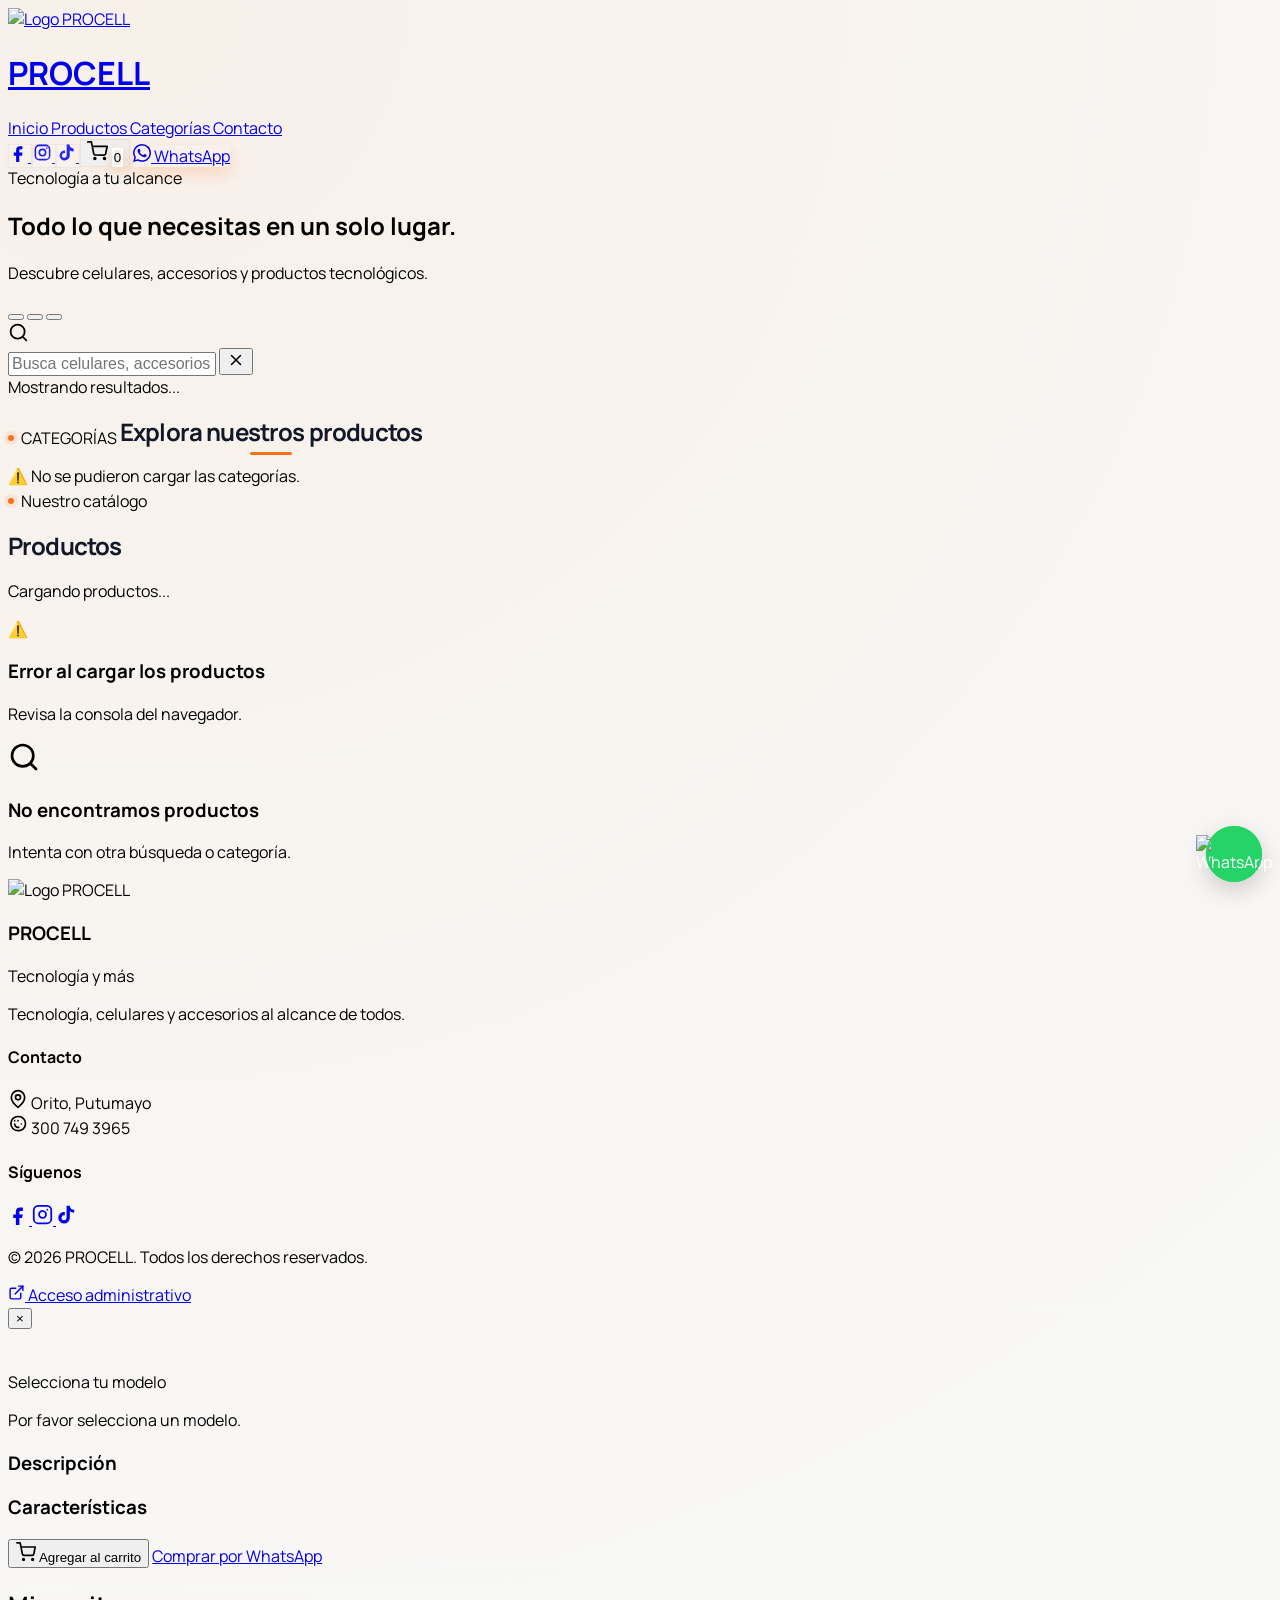
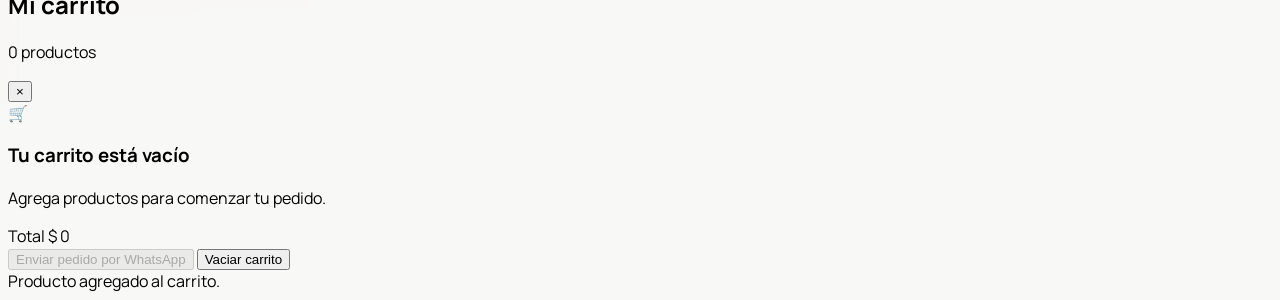
==== commit 2d80a6de: "Add files via upload" ====
--- a/tienda/index.html
+++ b/tienda/index.html
@@ -1,2613 +1,2625 @@
-<!DOCTYPE html>
-<html lang="es">
-
-<head>
-
-    <meta charset="UTF-8">
-
-    <meta
-        name="viewport"
-        content="width=device-width, initial-scale=1.0"
-    >
-
-    <title>PROCELL | Tecnología y más</title>
-
-    <meta
-        name="description"
-        content="Encuentra celulares, accesorios y productos tecnológicos en PROCELL."
-    >
-
-    <!-- =====================================================
-         TIPOGRAFÍA
-    ====================================================== -->
-
-    <link rel="preconnect" href="https://fonts.googleapis.com">
-
-    <link rel="preconnect" href="https://fonts.gstatic.com" crossorigin>
-
-    <link
-        href="https://fonts.googleapis.com/css2?family=Manrope:wght@400;500;600;700;800&display=swap"
-        rel="stylesheet"
-    >
-    <link rel="stylesheet" href="css/styles.css">
-
-    <!-- =====================================================
-         TAILWIND
-    ====================================================== -->
-
-    <script src="https://cdn.tailwindcss.com"></script>
-
-
-    <!-- =====================================================
-         CONFIGURACIÓN TAILWIND
-    ====================================================== -->
-
-    <script>
-
-        tailwind.config = {
-
-            theme: {
-
-                extend: {
-
-                    fontFamily: {
-
-                        sans: [
-                            "Manrope",
-                            "sans-serif"
-                        ]
-
-                    },
-
-                    boxShadow: {
-
-                        soft:
-                            "0 10px 40px rgba(0,0,0,0.08)",
-
-                        card:
-                            "0 8px 30px rgba(0,0,0,0.06)"
-
-                    }
-
-                }
-
-            }
-
-        }
-
-    </script>
-
-
-    <!-- =====================================================
-         SUPABASE
-    ====================================================== -->
-
-    <script src="https://cdn.jsdelivr.net/npm/@supabase/supabase-js@2"></script>
-
-
-    <style>
-
-        html {
-
-            scroll-behavior: smooth;
-
-        }
-
-
-        body {
-
-            font-family: "Manrope", sans-serif;
-
-        }
-
-
-        /* =================================================
-           ANIMACIÓN HERO
-        ================================================= */
-
-        .hero-image {
-
-            animation:
-                heroFloat
-                5s
-                ease-in-out
-                infinite;
-
-        }
-
-
-        @keyframes heroFloat {
-
-            0%,
-            100% {
-
-                transform:
-                    translateY(0px);
-
-            }
-
-            50% {
-
-                transform:
-                    translateY(-10px);
-
-            }
-
-        }
-
-
-        /* =================================================
-           ANIMACIÓN BÚSQUEDA
-        ================================================= */
-
-        .search-active {
-
-            animation:
-                searchPulse
-                0.5s
-                ease;
-
-        }
-
-
-        @keyframes searchPulse {
-
-            0% {
-
-                transform:
-                    scale(1);
-
-            }
-
-            50% {
-
-                transform:
-                    scale(1.015);
-
-            }
-
-            100% {
-
-                transform:
-                    scale(1);
-
-            }
-
-        }
-
-
-        /* =================================================
-           SCROLL CATEGORÍAS
-        ================================================= */
-
-        .categories-scroll {
-
-            scrollbar-width:
-                thin;
-
-            scrollbar-color:
-                #fb923c
-                transparent;
-
-        }
-
-
-        .categories-scroll::-webkit-scrollbar {
-
-            height:
-                6px;
-
-        }
-
-
-        .categories-scroll::-webkit-scrollbar-track {
-
-            background:
-                transparent;
-
-        }
-
-
-        .categories-scroll::-webkit-scrollbar-thumb {
-
-            background:
-                #fb923c;
-
-            border-radius:
-                20px;
-
-        }
-
-
-        /* =================================================
-           BOTÓN CATEGORÍA
-        ================================================= */
-
-        .category-button {
-
-            transition:
-                all
-                0.25s
-                ease;
-
-        }
-
-
-        .category-button:hover {
-
-            transform:
-                translateY(-2px);
-
-        }
-
-
-        /* =================================================
-           OVERLAY CARRITO
-        ================================================= */
-
-        #cartOverlay {
-
-            backdrop-filter:
-                blur(5px);
-
-        }
-
-
-        /* =================================================
-           MODAL PRODUCTO
-        ================================================= */
-
-        #productModal {
-
-            backdrop-filter:
-                blur(5px);
-
-        }
-
-
-        /* =================================================
-           BOTÓN VOLVER ARRIBA
-        ================================================= */
-
-        #backToTop {
-
-            transition:
-                all
-                0.3s
-                ease;
-
-        }
-
-
-        /* =================================================
-           SLIDER
-        ================================================= */
-
-        .hero-slide {
-
-            transition:
-                opacity
-                0.7s
-                ease-in-out;
-
-        }
-
-
-        /* =================================================
-           RESULTADO BÚSQUEDA
-        ================================================= */
-
-        .search-result-message {
-
-            animation:
-                resultAppear
-                0.35s
-                ease;
-
-        }
-        
-
-        
-
-
-        @keyframes resultAppear {
-
-            from {
-
-                opacity:
-                    0;
-
-                transform:
-                    translateY(5px);
-
-            }
-
-            to {
-
-                opacity:
-                    1;
-
-                transform:
-                    translateY(0);
-
-            }
-
-        }
-
-    </style>
-
-</head>
-
-
-<body
-    class="
-        min-h-screen
-        bg-[#f8f8f7]
-    "
-    style="
-        background:
-            radial-gradient(
-                circle at 10% 0%,
-                rgba(249,115,22,0.06),
-                transparent 80%
-            ),
-            #f8f8f7;
-    "
->
-
-
-<!-- =====================================================
-     HEADER
-====================================================== -->
-
-<header
-    class="
-        bg-white/95
-        backdrop-blur-md
-        shadow-sm
-        sticky
-        top-0
-        z-40
-    "
->
-
-
-<div
-    class="
-        max-w-7xl
-        mx-auto
-        px-4
-        sm:px-6
-        lg:px-8
-    "
->
-
-
-    <div
-        class="
-        flex
-        items-center
-        justify-between
-        h-20
-        md:h-24
-        "
-    >
-
-
-        <!-- =================================================
-             LOGO
-        ================================================== -->
-
-      <a
-    href="#inicio"
-    class="
-        flex
-        items-center
-        gap-3
-        group
-    "
->
-
-<!-- LOGO CIRCULAR -->
-
-<div
-    class="
-        w-16
-        h-16
-        md:w-24
-        md:h-24
-        rounded-full
-        overflow-hidden
-        bg-black
-        flex
-        items-center
-        justify-center
-        shadow-lg
-        group-hover:scale-105
-        transition
-        duration-300
-        flex-shrink-0
-    "
->
-
-    <img
-    src="https://zfbzmaefmaromelcpmbw.supabase.co/storage/v1/object/public/logo/WhatsApp%20Image%202026-07-30%20at%204.15.49%20PM.jpeg"
-    alt="Logo PROCELL"
-    class="
-        w-14
-        h-14
-        md:w-20
-        md:h-20
-        object-contain
-    "
->
-
-</div>
-
-    <!-- NOMBRE DE LA MARCA -->
-
-    <div>
-
-        <h1
-            class="
-                text-xl
-                md:text-3xl
-                font-extrabold
-                tracking-tight
-                text-orange-500
-                leading-none
-            "
-        >
-
-            PROCELL
-
-        </h1>
-
-    </div>
-
-</a>
-
-
-
-        <!-- =================================================
-             MENÚ
-        ================================================== -->
-
-        <nav
-            class="
-                hidden
-                lg:flex
-                items-center
-                gap-8
-            "
-        >
-
-            <a
-                href="#inicio"
-                class="
-                    text-gray-700
-                    hover:text-orange-500
-                    font-semibold
-                    text-sm
-                    transition
-                "
-            >
-
-                Inicio
-
-            </a>
-
-
-            <a
-                href="#productos"
-                class="
-                    text-gray-700
-                    hover:text-orange-500
-                    font-semibold
-                    text-sm
-                    transition
-                "
-            >
-
-                Productos
-
-            </a>
-
-
-            <a
-                href="#categorias"
-                class="
-                    text-gray-700
-                    hover:text-orange-500
-                    font-semibold
-                    text-sm
-                    transition
-                "
-            >
-
-                Categorías
-
-            </a>
-
-
-            <a
-                href="#contacto"
-                class="
-                    text-gray-700
-                    hover:text-orange-500
-                    font-semibold
-                    text-sm
-                    transition
-                "
-            >
-
-                Contacto
-
-            </a>
-
-        </nav>
-
-
-
-        <!-- =================================================
-             ACCIONES
-        ================================================== -->
-
-        <div
-            class="
-                flex
-                items-center
-                gap-2
-                sm:gap-3
-            "
-        >
-
-
-            <!-- FACEBOOK -->
-
-            <a
-                href="https://www.facebook.com/share/1Lw93TPGxE/?mibextid=wwXIfr"
-                target="_blank"
-                aria-label="Facebook"
-                class="
-                    
-                    flex
-                    w-9
-                    h-9
-                    items-center
-                    justify-center
-                    rounded-xl
-                    bg-gray-100
-                    text-gray-600
-                    hover:bg-orange-50
-                    hover:text-orange-500
-                    transition
-                "
-            >
-
-                <svg
-                    xmlns="http://www.w3.org/2000/svg"
-                    width="19"
-                    height="19"
-                    viewBox="0 0 24 24"
-                    fill="currentColor"
-                >
-
-                    <path
-                        d="M14 8h3V4h-3c-3.31 0-5 1.69-5 5v3H6v4h3v8h4v-8h3.5l.5-4H13V9c0-.67.33-1 1-1z"
-                    />
-
-                </svg>
-
-            </a>
-
-
-
-            <!-- INSTAGRAM -->
-
-            <a
-                href="https://www.instagram.com/procell___?igsh=dXkyZXRpdHJhbHAw&utm_source=qr"
-                target="_blank"
-                aria-label="Instagram"
-                class="
-                    
-                    flex
-                    w-9
-                    h-9
-                    items-center
-                    justify-center
-                    rounded-xl
-                    bg-gray-100
-                    text-gray-600
-                    hover:bg-orange-50
-                    hover:text-orange-500
-                    transition
-                "
-            >
-
-            
-                <svg
-                    xmlns="http://www.w3.org/2000/svg"
-                    width="19"
-                    height="19"
-                    viewBox="0 0 24 24"
-                    fill="none"
-                    stroke="currentColor"
-                    stroke-width="2"
-                    stroke-linecap="round"
-                    stroke-linejoin="round"
-                >
-
-                    <rect
-                        x="3"
-                        y="3"
-                        width="18"
-                        height="18"
-                        rx="5"
-                        ry="5"
-                    />
-
-                    <circle
-                        cx="12"
-                        cy="12"
-                        r="4"
-                    />
-
-                    <circle
-                        cx="17.5"
-                        cy="6.5"
-                        r="1"
-                        fill="currentColor"
-                        stroke="none"
-                    />
-
-                </svg>
-
-            </a>
-
-
-
-            <!-- TIKTOK -->
-
-            <a
-                href="https://www.tiktok.com/@procell___?_r=1&_t=ZS-98TV4LwZBlH"
-                target="_blank"
-                aria-label="TikTok"
-                class="
-                    
-                    flex
-                    w-9
-                    h-9
-                    items-center
-                    justify-center
-                    rounded-xl
-                    bg-gray-100
-                    text-gray-600
-                    hover:bg-orange-50
-                    hover:text-orange-500
-                    transition
-                "
-            >
-
-                <svg
-                    xmlns="http://www.w3.org/2000/svg"
-                    width="19"
-                    height="19"
-                    viewBox="0 0 24 24"
-                    fill="currentColor"
-                >
-
-                    <path
-                        d="M19.59 6.69a4.83 4.83 0 0 1-3.77-3.77A4.83 4.83 0 0 1 15.7 2h-3.5v13.67a2.9 2.9 0 1 1-2-2.74V9.37a6.4 6.4 0 1 0 5.9 6.39V9.11a8.3 8.3 0 0 0 4.85 1.56V7.18a4.83 4.83 0 0 1-1.36-.49z"
-                    />
-
-                </svg>
-
-            </a>
-
-
-
-            <!-- CARRITO -->
-
-            <button
-                id="cartButton"
-                aria-label="Abrir carrito"
-                class="
-                    relative
-                    flex
-                    items-center
-                    justify-center
-                    w-11
-                    h-11
-                    rounded-xl
-                    bg-orange-50
-                    hover:bg-orange-100
-                    text-orange-500
-                    transition
-                "
-            >
-
-                <svg
-                    xmlns="http://www.w3.org/2000/svg"
-                    width="21"
-                    height="21"
-                    viewBox="0 0 24 24"
-                    fill="none"
-                    stroke="currentColor"
-                    stroke-width="2"
-                    stroke-linecap="round"
-                    stroke-linejoin="round"
-                >
-
-                    <circle
-                        cx="9"
-                        cy="20"
-                        r="1"
-                    />
-
-                    <circle
-                        cx="20"
-                        cy="20"
-                        r="1"
-                    />
-
-                    <path
-                        d="M1 1h4l2.68 13.39a2 2 0 0 0 2 1.61h9.72a2 2 0 0 0 2-1.61L23 6H6"
-                    />
-
-                </svg>
-
-
-                <span
-                    id="cartCount"
-                    class="
-                        hidden
-                        absolute
-                        -top-1
-                        -right-1
-                        bg-orange-500
-                        text-white
-                        text-[10px]
-                        font-bold
-                        min-w-[20px]
-                        h-5
-                        px-1
-                        rounded-full
-                        flex
-                        items-center
-                        justify-center
-                    "
-                >
-
-                    0
-
-                </span>
-
-            </button>
-
-
-
-            <!-- WHATSAPP -->
-
-            <a
-                href="https://wa.me/573007493965"
-                target="_blank"
-                class="
-                    hidden
-                    md:flex
-                    items-center
-                    gap-2
-                    bg-orange-500
-                    hover:bg-orange-600
-                    text-white
-                    px-5
-                    py-3
-                    rounded-xl
-                    font-bold
-                    text-sm
-                    transition
-                    shadow-lg
-                    shadow-orange-500/20
-                "
-            >
-
-                <svg
-                    xmlns="http://www.w3.org/2000/svg"
-                    width="18"
-                    height="18"
-                    viewBox="0 0 24 24"
-                    fill="currentColor"
-                >
-
-                    <path
-                        d="M20.52 3.48A11.86 11.86 0 0 0 12.06 0C5.5 0 .16 5.34.16 11.9c0 2.1.55 4.15 1.6 5.96L.1 24l6.28-1.64a11.9 11.9 0 0 0 5.68 1.44h.01c6.56 0 11.9-5.34 11.9-11.9 0-3.18-1.24-6.17-3.45-8.42zM12.07 21.8h-.01a9.9 9.9 0 0 1-5.05-1.38l-.36-.21-3.73.98 1-3.64-.23-.37a9.88 9.88 0 0 1-1.52-5.28C2.17 6.44 6.61 2 12.06 2a9.84 9.84 0 0 1 7 2.9 9.85 9.85 0 0 1 2.9 7c0 5.46-4.44 9.9-9.89 9.9zm5.43-7.42c-.3-.15-1.77-.87-2.04-.97-.27-.1-.47-.15-.67.15-.2.3-.77.97-.94 1.17-.17.2-.35.22-.65.07-.3-.15-1.25-.46-2.38-1.47-.88-.79-1.47-1.76-1.64-2.06-.17-.3-.02-.46.13-.61.14-.14.3-.35.45-.52.15-.17.2-.3.3-.5.1-.2.05-.37-.02-.52-.07-.15-.67-1.61-.92-2.2-.24-.58-.49-.5-.67-.51h-.57c-.2 0-.52.07-.79.37-.27.3-1.04 1.02-1.04 2.48s1.07 2.87 1.22 3.07c.15.2 2.1 3.2 5.09 4.49.71.31 1.27.49 1.7.63.72.23 1.37.2 1.88.12.57-.09 1.77-.72 2.02-1.42.25-.7.25-1.3.17-1.42-.07-.12-.27-.2-.57-.35z"
-                    />
-
-                </svg>
-
-                WhatsApp
-
-            </a>
-
-
-
-            
-
-            
-
-        </div>
-
-    </div>
-
-
-
-    <!-- =================================================
-         MENÚ MÓVIL
-    ================================================== -->
-
-    
-
-</div>
-
-</header>
-
-
-
-<!-- =====================================================
-     HERO
-====================================================== -->
-
-<section
-    id="inicio"
-    class="
-        relative
-        overflow-hidden
-        text-white
-    "
->
-
-
-    <!-- =================================================
-         FONDOS DEL CARRUSEL
-    ================================================== -->
-
-    <div
-        id="heroBackground1"
-        class="
-            absolute
-            inset-0
-            bg-cover
-            bg-center
-            opacity-100
-            transition-opacity
-            duration-[2000ms]
-            ease-in-out
-        "
-        style="
-            background-image:
-            url('https://zfbzmaefmaromelcpmbw.supabase.co/storage/v1/object/public/logo/ChatGPT%20Image%208%20ago%202026,%2023_39_07.png');
-        "
-    ></div>
-
-
-    <div
-        id="heroBackground2"
-        class="
-            absolute
-            inset-0
-            bg-cover
-            bg-center
-            opacity-0
-            transition-opacity
-            duration-[2000ms]
-            ease-in-out
-        "
-        style="
-            background-image:
-            url('https://zfbzmaefmaromelcpmbw.supabase.co/storage/v1/object/public/logo/ChatGPT%20Image%208%20ago%202026,%2023_44_32.png');
-        "
-    ></div>
-
-
-    <div
-        id="heroBackground3"
-        class="
-            absolute
-            inset-0
-            bg-cover
-            bg-center
-            opacity-0
-            transition-opacity
-            duration-[2000ms]
-            ease-in-out
-        "
-        style="
-            background-image:
-            url('https://zfbzmaefmaromelcpmbw.supabase.co/storage/v1/object/public/logo/8%20ago%202026,%2023_33_26.png');
-        "
-    ></div>
-
-
-    <!-- CAPA OSCURA -->
-
-    <div
-        class="
-            absolute
-            inset-0
-            bg-black/30
-        "
-    ></div>
-
-
-<!-- DECORACIÓN -->
-
-
-
-
-<div
-    class="
-        relative
-        max-w-7xl
-        mx-auto
-        px-4
-        sm:px-6
-        lg:px-8
-    "
->
-
-
-    <div
-        class="
-            grid
-            lg:grid-cols-2
-            gap-12
-            items-center
-            py-10
-            sm:py-14
-            lg:py-24
-        "
-    >
-
-
-        <!-- =================================================
-             TEXTO HERO
-        ================================================== -->
-
-        <div>
-
-            <span
-                class="
-                    inline-flex
-                    items-center
-                    gap-2
-                    bg-white/15
-                    border
-                    border-white/20
-                    px-3
-                    py-1
-                    rounded-full
-                    text-sm
-                    font-semibold
-                    mb-6
-                "
-            >
-
-                <span
-                    class="
-                        w-2
-                        h-2
-                        rounded-full
-                        bg-white
-                    "
-                ></span>
-
-                Tecnología a tu alcance
-
-            </span>
-
-
-            <h2 class="
-             text-3xl
-             sm:text-5xl
-             lg:text-6xl
-             font-extrabold
-             leading-tight
-             ">
-
-                Todo lo que necesitas
-
-                <span
-                    class="
-                        block
-                        text-orange-100
-                    "
-                >
-
-                    en un solo lugar.
-
-                </span>
-
-            </h2>
-
-
-            <p
-                class="
-                    mt-6
-                    text-lg
-                    text-orange-50
-                    max-w-xl
-                    leading-relaxed
-                "
-            >
-
-                Descubre celulares, accesorios y productos tecnológicos.
-   
-
-            </p>
-
-
-            <div
-                class="
-                    mt-8
-                    flex
-                    flex-wrap
-                    gap-4
-                "
-            >
-
-                
-
-            </div>
-
-        </div>
-
-                    <!-- INDICADORES -->
-
-                   <!-- INDICADORES -->
-
-<div
-    id="heroIndicators"
-    class="
-        absolute
-        bottom-11
-        right-8
-        flex
-        gap-2
-        z-30
-    "
->
-
-    <button
-        id="heroDot1"
-        class="
-            hero-indicator
-            w-7
-            h-2
-            rounded-full
-            bg-white
-            transition
-        "
-        data-slide="0"
-    ></button>
-
-
-    <button
-        id="heroDot2"
-        class="
-            hero-indicator
-            w-2
-            h-2
-            rounded-full
-            bg-white/50
-            transition
-        "
-        data-slide="1"
-    ></button>
-
-
-    <button
-        id="heroDot3"
-        class="
-            hero-indicator
-            w-2
-            h-2
-            rounded-full
-            bg-white/50
-            transition
-        "
-        data-slide="2"
-    ></button>
-
-    
-
-</div>
-
-                </div>
-
-
-            </div>
-
-        </div>
-
-    </div>
-
-</div>
-
-</section>
-
-
-
-<!-- =====================================================
-     BUSCADOR
-====================================================== -->
-
-<section
-    class="
-        relative
-        -mt-8
-        z-10
-    "
->
-
-
-<div
-    class="
-        max-w-4xl
-        mx-auto
-        px-4
-    "
->
-
-
-    <div
-        id="searchContainer"
-        class="
-            bg-white
-            rounded-2xl
-            shadow-soft
-            p-2
-            border
-            border-gray-100
-            transition
-        "
-    >
-
-
-        <div
-            class="
-                relative
-                flex
-                items-center
-            "
-        >
-
-
-            <!-- ICONO -->
-
-            <div
-                class="
-                    absolute
-                    left-5
-                    text-orange-500
-                "
-            >
-
-                <svg
-                    xmlns="http://www.w3.org/2000/svg"
-                    width="21"
-                    height="21"
-                    viewBox="0 0 24 24"
-                    fill="none"
-                    stroke="currentColor"
-                    stroke-width="2"
-                    stroke-linecap="round"
-                    stroke-linejoin="round"
-                >
-
-                    <circle
-                        cx="11"
-                        cy="11"
-                        r="8"
-                    />
-
-                    <line
-                        x1="21"
-                        y1="21"
-                        x2="16.65"
-                        y2="16.65"
-                    />
-
-                </svg>
-
-            </div>
-
-
-            <!-- INPUT -->
-
-            <input
-                id="searchInput"
-                type="text"
-                placeholder="Busca celulares, accesorios y más..."
-                autocomplete="off"
-                class="
-                    w-full
-                    bg-gray-50
-                    border
-                    border-gray-200
-                    rounded-xl
-                    pl-14
-                    pr-5
-                    py-4
-                    outline-none
-                    focus:ring-2
-                    focus:ring-orange-500/30
-                    focus:border-orange-500
-                    transition
-                    text-sm
-                    sm:text-base
-                "
-            >
-            <!-- BOTÓN LIMPIAR -->
-
-<button
-    id="clearSearch"
-    type="button"
-    class="
-        hidden
-        absolute
-        right-4
-        top-1/2
-        -translate-y-1/2
-        w-8
-        h-8
-        rounded-full
-        flex
-        items-center
-        justify-center
-        text-gray-400
-        hover:text-gray-700
-        hover:bg-gray-100
-        transition-all
-        duration-200
-    "
-    title="Limpiar búsqueda"
->
-
-    <svg
-        xmlns="http://www.w3.org/2000/svg"
-        width="18"
-        height="18"
-        viewBox="0 0 24 24"
-        fill="none"
-        stroke="currentColor"
-        stroke-width="2"
-        stroke-linecap="round"
-        stroke-linejoin="round"
-    >
-        <line x1="18" y1="6" x2="6" y2="18"></line>
-        <line x1="6" y1="6" x2="18" y2="18"></line>
-    </svg>
-
-</button>
-
-        </div>
-
-
-        <!-- RESULTADO DE BÚSQUEDA -->
-
-        <div
-            id="searchResultMessage"
-            class="
-                hidden
-                search-result-message
-                px-4
-                pt-3
-                text-sm
-                text-gray-500
-            "
-        >
-
-            Mostrando resultados...
-
-        </div>
-
-    </div>
-
-</div>
-
-</section>
-
-
-
-<!-- =====================================================
-     CATEGORÍAS
-====================================================== -->
-
-<section
-    id="categorias"
-    class="
-        py-16
-        sm:py-20
-    "
->
-
-
-<div
-    class="
-        max-w-7xl
-        mx-auto
-        px-4
-        sm:px-6
-        lg:px-8
-    "
->
-
-
- <!-- TÍTULO -->
-
-<div
-    class="
-        text-center
-        mb-10
-        flex
-        flex-col
-        items-center
-    "
->
-
-    <!-- CATEGORÍAS -->
-    <span
-        class="
-            text-orange-500
-            font-bold
-            text-sm
-            uppercase
-            tracking-widest
-            mb-1
-        "
-    >
-        CATEGORÍAS
-    </span>
-
-    <!-- TÍTULO -->
-    <h2
-        class="
-            text-3xl
-            sm:text-4xl
-            font-extrabold
-            tracking-tight
-            mt-0
-        "
-    >
-        Explora nuestros productos
-    </h2>
-
-</div>
-
-
-
-    <!-- CATEGORÍAS -->
-
-    <div
-        class="
-            categories-scroll
-            overflow-x-auto
-            pb-3
-        "
-    >
-
-<div
-    id="categoryButtons"
-    class="
-        flex
-        gap-4
-        overflow-x-auto
-        pt-2
-        pb-7
-        px-1
-    "
->
-
-            <!-- Las categorías se cargarán automáticamente desde Supabase -->
-
-            <div
-                class="
-                    text-gray-500
-                    text-sm
-                    py-3
-                "
-            >
-
-                Cargando categorías...
-
-            </div>
-
-        </div>
-
-    </div>
-
-</div>
-
-</section>
-
-
-
-<!-- =====================================================
-     PRODUCTOS
-====================================================== -->
-
-<section
-    id="productos"
-    class="
-        bg-white
-        rounded-t-[2rem]
-        sm:rounded-t-[3rem]
-        -mt-10
-        sm:-mt-10
-        pt-8
-        sm:pt-10
-        pb-12
-        shadow-[0_-8px_30px_rgba(0,0,0,0.03)]
-    "
->
-
-
-<div
-    class="
-        max-w-7xl
-        mx-auto
-        px-4
-        sm:px-6
-        lg:px-8
-    "
->
-
-
-    <!-- ENCABEZADO -->
-
-    <div
-        class="
-            flex
-            flex-col
-            sm:flex-row
-            sm:items-end
-            sm:justify-between
-            gap-4
-            mb-10
-        "
-    >
-
-
-        <div>
-
-            <span
-                class="
-                    text-orange-500
-                    font-bold
-                    text-sm
-                    uppercase
-                    tracking-widest
-                "
-            >
-
-                Nuestro catálogo
-
-            </span>
-
-
-            <h2
-                class="
-                    text-3xl
-                    sm:text-4xl
-                    font-extrabold
-                    mt-2
-                    tracking-tight
-                "
-            >
-
-                Productos
-
-            </h2>
-
-        </div>
-
-
-        <p
-            id="productCount"
-            class="
-                text-gray-500
-                text-sm
-                font-medium
-            "
-        >
-
-            Cargando productos...
-
-        </p>
-
-    </div>
-
-
-
-    <!-- GRID -->
-
-    <div
-        id="productsGrid"
-        class="
-            grid
-            grid-cols-2
-            sm:grid-cols-2
-            md:grid-cols-3
-            lg:grid-cols-3
-            xl:grid-cols-4
-            gap-3
-            sm:gap-6
-        "
-    >
-
-        <div
-            class="
-                col-span-full
-                flex
-                flex-col
-                items-center
-                justify-center
-                py-20
-            "
-        >
-
-            <div
-                class="
-                    w-12
-                    h-12
-                    border-4
-                    border-orange-200
-                    border-t-orange-500
-                    rounded-full
-                    animate-spin
-                "
-            ></div>
-
-
-            <p
-                class="
-                    mt-5
-                    text-gray-500
-                "
-            >
-
-                Cargando productos...
-
-            </p>
-
-        </div>
-
-    </div>
-
-
-
-    <!-- SIN RESULTADOS -->
-
-    <div
-        id="noProducts"
-        class="
-            hidden
-            text-center
-            py-20
-        "
-    >
-
-        <div
-            class="
-                w-20
-                h-20
-                mx-auto
-                rounded-2xl
-                bg-orange-50
-                text-orange-500
-                flex
-                items-center
-                justify-center
-                mb-5
-            "
-        >
-
-            <svg
-                xmlns="http://www.w3.org/2000/svg"
-                width="32"
-                height="32"
-                viewBox="0 0 24 24"
-                fill="none"
-                stroke="currentColor"
-                stroke-width="2"
-                stroke-linecap="round"
-                stroke-linejoin="round"
-            >
-
-                <circle
-                    cx="11"
-                    cy="11"
-                    r="8"
-                />
-
-                <line
-                    x1="21"
-                    y1="21"
-                    x2="16.65"
-                    y2="16.65"
-                />
-
-            </svg>
-
-        </div>
-
-
-        <h3
-            class="
-                text-xl
-                font-bold
-            "
-        >
-
-            No encontramos productos
-
-        </h3>
-
-
-        <p
-            class="
-                text-gray-500
-                mt-2
-            "
-        >
-
-            Intenta con otra búsqueda o categoría.
-
-        </p>
-
-    </div>
-
-</div>
-
-</section>
-<!-- =====================================================
-     PRODUCTOS
-===================================================== -->
-
-
-
-
-<!-- =====================================================
-     CONTACTO
-===================================================== -->
-
-<section
-    id="contacto"
-    class="bg-gray-950 text-white py-20"
->
-
-    <div
-        class="max-w-7xl mx-auto px-4 sm:px-6 lg:px-8"
-    >
-
-        <div
-            class="grid grid-cols-1 md:grid-cols-3 gap-12"
-        >
-
-
-            <!-- INFORMACIÓN -->
-
-            <div>
-
-                <div
-                    class="flex items-center gap-3 mb-5"
-                >
-
-                    <div
-    class="
-        w-16
-        h-16
-        rounded-full
-        overflow-hidden
-        bg-black
-        flex
-        items-center
-        justify-center
-        shadow-lg
-    "
->
-
-    <img
-    src="https://zfbzmaefmaromelcpmbw.supabase.co/storage/v1/object/public/logo/WhatsApp%20Image%202026-07-30%20at%204.15.49%20PM.jpeg"
-    alt="Logo PROCELL"
-    class="
-        w-20
-        h-20
-        object-contain
-    "
->
-
-</div>
-
-
-                    <div>
-
-                        <h3
-                            class="text-2xl font-extrabold"
-                        >
-                            PROCELL
-                        </h3>
-
-                        <p
-                            class="text-xs text-gray-500"
-                        >
-                            Tecnología y más
-                        </p>
-
-                    </div>
-
-                </div>
-
-
-                <p
-                    class="text-gray-400 leading-relaxed max-w-sm"
-                >
-                    Tecnología, celulares y accesorios
-                    al alcance de todos.
-                </p>
-
-            </div>
-
-
-            <!-- CONTACTO -->
-
-            <div>
-
-                <h4
-                    class="font-bold text-lg mb-5"
-                >
-                    Contacto
-                </h4>
-
-
-                <div class="space-y-4">
-
-                    <!-- UBICACIÓN -->
-
-                    <div class="flex items-center gap-3 text-gray-400">
-
-                        <svg
-                            xmlns="http://www.w3.org/2000/svg"
-                            width="20"
-                            height="20"
-                            viewBox="0 0 24 24"
-                            fill="none"
-                            stroke="currentColor"
-                            stroke-width="2"
-                            stroke-linecap="round"
-                            stroke-linejoin="round"
-                            class="text-orange-500 flex-shrink-0"
-                        >
-                            <path d="M20 10c0 6-8 12-8 12S4 16 4 10a8 8 0 1 1 16 0Z"></path>
-                            <circle cx="12" cy="10" r="3"></circle>
-                        </svg>
-
-                        <span>
-                            Orito, Putumayo
-                        </span>
-
-                    </div>
-
-
-                    <!-- WHATSAPP -->
-
-                    <div class="flex items-center gap-3 text-gray-400">
-
-                        <svg
-                            xmlns="http://www.w3.org/2000/svg"
-                            width="20"
-                            height="20"
-                            viewBox="0 0 24 24"
-                            fill="none"
-                            stroke="currentColor"
-                            stroke-width="2"
-                            stroke-linecap="round"
-                            stroke-linejoin="round"
-                            class="text-orange-500 flex-shrink-0"
-                        >
-                            <path d="M21 11.5a8.38 8.38 0 0 1-9 8.5 8.38 8.38 0 0 1-8.5-9A8.38 8.38 0 0 1 12 3a8.38 8.38 0 0 1 9 8.5Z"></path>
-                            <path d="M8 12a4 4 0 0 0 4 4h1"></path>
-                            <path d="M8 8h.01"></path>
-                            <path d="M12 8h.01"></path>
-                            <path d="M16 12h.01"></path>
-                        </svg>
-
-                        <span>
-                            300 749 3965
-                        </span>
-
-                    </div>
-
-                </div>
-
-            </div>
-
-
-            <!-- REDES SOCIALES -->
-
-            <div>
-
-                <h4
-                    class="font-bold text-lg mb-5"
-                >
-                    Síguenos
-                </h4>
-
-
-                <div
-                    class="flex items-center gap-3"
-                >
-
-                    <!-- FACEBOOK -->
-
-                    <a
-                        href="https://www.facebook.com/share/1Lw93TPGxE/?mibextid=wwXIfr"
-                        target="_blank"
-                        aria-label="Facebook"
-                        class="w-11 h-11 rounded-xl bg-white/10 hover:bg-orange-500 flex items-center justify-center transition"
-                    >
-
-                        <svg
-                            xmlns="http://www.w3.org/2000/svg"
-                            width="21"
-                            height="21"
-                            viewBox="0 0 24 24"
-                            fill="currentColor"
-                        >
-                            <path d="M14 8h3V4h-3c-3.31 0-5 1.69-5 5v3H6v4h3v8h4v-8h3l1-4h-4V9c0-.66.34-1 1-1Z"/>
-                        </svg>
-
-                    </a>
-
-
-                    <!-- INSTAGRAM -->
-
-                    <a
-                        href="https://www.instagram.com/procell___?igsh=dXkyZXRpdHJhbHAw&utm_source=qr"
-                        target="_blank"
-                        aria-label="Instagram"
-                        class="w-11 h-11 rounded-xl bg-white/10 hover:bg-orange-500 flex items-center justify-center transition"
-                    >
-
-                        <svg
-                            xmlns="http://www.w3.org/2000/svg"
-                            width="21"
-                            height="21"
-                            viewBox="0 0 24 24"
-                            fill="none"
-                            stroke="currentColor"
-                            stroke-width="2"
-                            stroke-linecap="round"
-                            stroke-linejoin="round"
-                        >
-                            <rect
-                                width="20"
-                                height="20"
-                                x="2"
-                                y="2"
-                                rx="5"
-                                ry="5"
-                            ></rect>
-
-                            <path
-                                d="M16 11.37A4 4 0 1 1 12.63 8 4 4 0 0 1 16 11.37z"
-                            ></path>
-
-                            <line
-                                x1="17.5"
-                                x2="17.51"
-                                y1="6.5"
-                                y2="6.5"
-                            ></line>
-
-                        </svg>
-
-                    </a>
-
-
-                    <!-- TIKTOK -->
-
-                    <a
-                        href="https://www.tiktok.com/@procell___?_r=1&_t=ZS-98TV4LwZBlH"
-                        target="_blank"
-                        aria-label="TikTok"
-                        class="w-11 h-11 rounded-xl bg-white/10 hover:bg-orange-500 flex items-center justify-center transition"
-                    >
-
-                        <svg
-                            xmlns="http://www.w3.org/2000/svg"
-                            width="21"
-                            height="21"
-                            viewBox="0 0 24 24"
-                            fill="currentColor"
-                        >
-                            <path d="M19.59 6.69a4.83 4.83 0 0 1-3.77-3.77V2h-3.74v13.67a2.84 2.84 0 1 1-2-2.72v-3.8a6.59 6.59 0 1 0 5.74 6.52V8.26a8.53 8.53 0 0 0 5 1.61V6.2a4.83 4.83 0 0 1-1.23.49Z"/>
-                        </svg>
-
-                    </a>
-
-                </div>
-
-            </div>
-
-        </div>
-
-
-        <!-- =================================================
-             BOTÓN ADMINISTRADOR
-        ================================================= -->
-
-        <div
-            class="border-t border-gray-800 mt-16 pt-8"
-        >
-
-            <div
-                class="flex flex-col sm:flex-row items-center justify-between gap-5"
-            >
-
-                <p
-                    class="text-gray-500 text-sm"
-                >
-                    © 2026 PROCELL. Todos los derechos reservados.
-                </p>
-
-
-                <!-- ACCESO ADMIN -->
-
-                <a
-                href="../admin/index.html"
-                 class="inline-flex items-center gap-2 text-gray-500 hover:text-orange-500 text-sm font-medium transition"
-                >
-
-                    <svg
-                        xmlns="http://www.w3.org/2000/svg"
-                        width="17"
-                        height="17"
-                        viewBox="0 0 24 24"
-                        fill="none"
-                        stroke="currentColor"
-                        stroke-width="2"
-                        stroke-linecap="round"
-                        stroke-linejoin="round"
-                    >
-                        <path d="M15 3h6v6"></path>
-                        <path d="M10 14 21 3"></path>
-                        <path d="M18 13v6a2 2 0 0 1-2 2H5a2 2 0 0 1-2-2V8a2 2 0 0 1 2-2h6"></path>
-                    </svg>
-
-                    Acceso administrativo
-
-                </a>
-
-            </div>
-
-        </div>
-
-    </div>
-
-</section>
-
-
-<!-- =====================================================
-     MODAL DETALLE DEL PRODUCTO
-===================================================== -->
-
-<div
-    id="productModal"
-    class="hidden fixed inset-0 z-50 bg-black/70 sm:p-4 overflow-y-auto"
->
-
-    <div
-        class="min-h-full flex items-start sm:items-center justify-center"
-    >
-
-        <div
-            class="bg-white rounded-none sm:rounded-3xl max-w-5xl w-full min-h-screen sm:min-h-0 overflow-hidden shadow-2xl"
-        >
-
-            <!-- CERRAR -->
-
-            <div
-                class="sticky top-0 z-10 bg-white/95 backdrop-blur-sm flex justify-end p-3 sm:p-4"
-            >
-
-                <button
-                    id="closeModal"
-                    class="w-9 h-9 sm:w-10 sm:h-10 rounded-full bg-gray-100 hover:bg-orange-100 text-gray-700 hover:text-orange-500 text-lg sm:text-xl transition"
-                >
-                    ×
-                </button>
-
-            </div>
-
-
-            <!-- CONTENIDO -->
-
-            <div
-                class="grid lg:grid-cols-2 gap-6 sm:gap-8 px-4 sm:px-6 pb-8"
-            >
-
-                <!-- GALERÍA -->
-
-                <div>
-
-                    <div
-                        class="bg-gray-100 rounded-xl sm:rounded-2xl overflow-hidden"
-                    >
-
-                        <img
-                            id="modalMainImage"
-                            src=""
-                            alt=""
-                            class="w-full h-64 sm:h-96 object-contain"
-                        >
-
-                    </div>
-
-
-                    <!-- MINIATURAS -->
-
-                    <div
-                        id="modalThumbnails"
-                        class="flex gap-2 sm:gap-3 mt-3 sm:mt-4 overflow-x-auto"
-                    >
-                    </div>
-
-                </div>
-
-
-                <!-- INFORMACIÓN -->
-
-                <div>
-
-                    <p
-                        id="modalBrand"
-                        class="text-orange-500 font-semibold text-sm sm:text-base"
-                    >
-                    </p>
-
-
-                    <h2
-                        id="modalName"
-                        class="text-xl sm:text-3xl font-extrabold mt-1 sm:mt-2 text-gray-900 leading-snug"
-                    >
-                    </h2>
-
-
-                    <p
-                        id="modalModel"
-                        class="text-gray-500 mt-1 sm:mt-2 text-sm sm:text-base"
-                    >
-                    </p>
-
-
-                    <div class="mt-3 sm:mt-6">
-
-                        <span
-                            id="modalPrice"
-                            class="text-2xl sm:text-3xl font-extrabold text-orange-500"
-                        >
-                        </span>
-
-                    </div>
-
-
-                    <div class="mt-2 sm:mt-4">
-
-                        <span
-                            id="modalStock"
-                            class="inline-block bg-green-100 text-green-700 px-2.5 py-1.5 sm:px-3 sm:py-2 rounded-lg text-xs sm:text-sm font-semibold"
-                        >
-                        </span>
-
-                    </div>
-
-
-                    <div
-                        class="border-t border-gray-200 my-4 sm:my-6"
-                    >
-                    </div>
-
-
-                    <h3
-                        class="font-bold text-base sm:text-lg"
-                    >
-                        Descripción
-                    </h3>
-
-
-                    <p
-                        id="modalDescription"
-                        class="text-gray-600 mt-2 sm:mt-3 text-sm sm:text-base leading-relaxed"
-                    >
-                    </p>
-
-
-                    <h3
-                        class="font-bold text-base sm:text-lg mt-5 sm:mt-6"
-                    >
-                        Características
-                    </h3>
-
-
-                    <p
-                        id="modalSpecifications"
-                        class="text-gray-600 mt-2 sm:mt-3 text-sm sm:text-base whitespace-pre-line"
-                    >
-                    </p>
-
-
-                    <!-- AGREGAR AL CARRITO -->
-
-                    <button
-                        id="modalAddToCart"
-                        class="mt-6 sm:mt-8 w-full flex items-center justify-center gap-2 sm:gap-3 bg-orange-500 hover:bg-orange-600 active:bg-orange-600 text-white px-6 py-3.5 sm:py-4 rounded-xl font-bold text-sm sm:text-base transition shadow-lg"
-                    >
-
-                        <svg
-                            xmlns="http://www.w3.org/2000/svg"
-                            width="20"
-                            height="20"
-                            viewBox="0 0 24 24"
-                            fill="none"
-                            stroke="currentColor"
-                            stroke-width="2"
-                            stroke-linecap="round"
-                            stroke-linejoin="round"
-                        >
-                            <circle cx="9" cy="21" r="1"></circle>
-                            <circle cx="20" cy="21" r="1"></circle>
-                            <path d="M1 1h4l2.68 13.39a2 2 0 0 0 2 1.61h9.72a2 2 0 0 0 2-1.61L23 6H6"></path>
-                        </svg>
-
-                        Agregar al carrito
-
-                    </button>
-
-
-                    <!-- WHATSAPP -->
-
-                    <a
-                        id="modalWhatsApp"
-                        href="#"
-                        target="_blank"
-                        class="mt-3 w-full flex items-center justify-center gap-2 sm:gap-3 border-2 border-orange-500 text-orange-500 hover:bg-orange-50 px-6 py-3.5 sm:py-4 rounded-xl font-bold text-sm sm:text-base transition"
-                    >
-
-                        Comprar por WhatsApp
-
-                    </a>
-
-                </div>
-
-            </div>
-
-        </div>
-
-    </div>
-
-</div>
-
-
-<!-- =====================================================
-     CARRITO
-===================================================== -->
-
-<div
-    id="cartOverlay"
-    class="
-        hidden
-        fixed
-        inset-0
-        z-50
-        bg-black/60
-        place-items-center
-        p-4
-    "
->
-
-<div
-    id="cartPanel"
-    class="
-        relative
-        w-full
-        max-w-md
-        max-h-[90vh]
-        bg-white
-        rounded-2xl
-        shadow-2xl
-        flex
-        flex-col
-        overflow-hidden
-    "
->
-
-        <!-- CABECERA -->
-
-        <div
-            class="flex items-center justify-between px-6 py-5 border-b"
-        >
-
-            <div>
-
-                <h2
-                    class="text-xl font-extrabold"
-                >
-                    Mi carrito
-                </h2>
-
-                <p
-                    id="cartSubtitle"
-                    class="text-sm text-gray-500 mt-1"
-                >
-                    0 productos
-                </p>
-
-            </div>
-
-
-            <button
-                id="closeCart"
-                class="w-10 h-10 rounded-full bg-gray-100 hover:bg-orange-100 text-gray-700 hover:text-orange-500 text-xl transition"
-            >
-                ×
-            </button>
-
-        </div>
-
-
-        <!-- PRODUCTOS -->
-
-        <div
-            id="cartItems"
-            class="flex-1 overflow-y-auto p-6"
-        >
-
-            <div
-                class="text-center py-16"
-            >
-
-                <div
-                    class="w-16 h-16 mx-auto rounded-full bg-orange-100 flex items-center justify-center mb-4"
-                >
-
-                    <svg
-                        xmlns="http://www.w3.org/2000/svg"
-                        width="28"
-                        height="28"
-                        viewBox="0 0 24 24"
-                        fill="none"
-                        stroke="currentColor"
-                        stroke-width="2"
-                        stroke-linecap="round"
-                        stroke-linejoin="round"
-                        class="text-orange-500"
-                    >
-                        <circle cx="9" cy="21" r="1"></circle>
-                        <circle cx="20" cy="21" r="1"></circle>
-                        <path d="M1 1h4l2.68 13.39a2 2 0 0 0 2 1.61h9.72a2 2 0 0 0 2-1.61L23 6H6"></path>
-                    </svg>
-
-                </div>
-
-
-                <h3
-                    class="font-bold text-lg"
-                >
-                    Tu carrito está vacío
-                </h3>
-
-
-                <p
-                    class="text-gray-500 mt-2"
-                >
-                    Agrega productos para comenzar tu pedido.
-                </p>
-
-            </div>
-
-        </div>
-
-
-        <!-- RESUMEN -->
-
-        <div
-            class="border-t p-6"
-        >
-
-            <div
-                class="flex justify-between items-center mb-4"
-            >
-
-                <span
-                    class="text-gray-600"
-                >
-                    Total
-                </span>
-
-
-                <span
-                    id="cartTotal"
-                    class="text-2xl font-extrabold text-orange-500"
-                >
-                    $0
-                </span>
-
-            </div>
-
-
-            <!-- WHATSAPP -->
-
-            <button
-                id="checkoutWhatsApp"
-                class="w-full bg-orange-500 hover:bg-orange-600 disabled:bg-gray-300 disabled:cursor-not-allowed text-white py-4 rounded-xl font-bold transition"
-                disabled
-            >
-
-                Enviar pedido por WhatsApp
-
-            </button>
-
-
-            <!-- VACIAR -->
-
-            <button
-                id="clearCart"
-                class="w-full mt-3 text-gray-500 hover:text-red-500 text-sm font-medium transition"
-            >
-
-                Vaciar carrito
-
-            </button>
-
-        </div>
-
-    </div>
-
-</div>
-
-
-<!-- =====================================================
-     TOAST
-===================================================== -->
-
-<div
-    id="toast"
-    class="
-        hidden
-        fixed
-        top-1/2
-        left-1/2
-        -translate-x-1/2
-        -translate-y-1/2
-        z-[60]
-        bg-gray-900
-        text-white
-        px-8
-        py-5
-        rounded-2xl
-        shadow-2xl
-        text-center
-        font-semibold
-        text-lg
-        min-w-[280px]
-    "
->
-    Producto agregado al carrito.
-</div>
-
-
-<!-- =====================================================
-     SCRIPTS
-===================================================== -->
-
-<script src="js/config.js"></script>
-
-<script src="js/catalog.js"></script>
-
-<script src="js/product-detail.js"></script>
-
-<script src="js/cart.js"></script>
-
-<script src="js/cart-functions.js"></script>
-
-<script src="js/whatsapp.js"></script>
-
-
-
-<!-- =====================================================
-     MENÚ MÓVIL
-===================================================== -->
-
-<script>
-
-
-
-</script>
-
-<script>
-
-document.addEventListener(
-    "DOMContentLoaded",
-    function () {
-
-        const backgrounds = [
-
-            document.getElementById(
-                "heroBackground1"
-            ),
-
-            document.getElementById(
-                "heroBackground2"
-            ),
-
-            document.getElementById(
-                "heroBackground3"
-            )
-
-        ];
-
-
-        const dots = [
-
-            document.getElementById(
-                "heroDot1"
-            ),
-
-            document.getElementById(
-                "heroDot2"
-            ),
-
-            document.getElementById(
-                "heroDot3"
-            )
-
-        ];
-
-
-        let currentSlide = 0;
-
-
-        function changeSlide() {
-
-            backgrounds[
-                currentSlide
-            ].classList.remove(
-                "opacity-100"
-            );
-
-            backgrounds[
-                currentSlide
-            ].classList.add(
-                "opacity-0"
-            );
-
-
-            currentSlide =
-                (
-                    currentSlide + 1
-                )
-                %
-                backgrounds.length;
-
-
-            backgrounds[
-                currentSlide
-            ].classList.remove(
-                "opacity-0"
-            );
-
-            backgrounds[
-                currentSlide
-            ].classList.add(
-                "opacity-100"
-            );
-
-
-            dots.forEach(
-                function (
-                    dot,
-                    index
-                ) {
-
-                    if (
-                        index ===
-                        currentSlide
-                    ) {
-
-                        dot.classList.remove(
-                            "w-2",
-                            "bg-white/50"
-                        );
-
-                        dot.classList.add(
-                            "w-7",
-                            "bg-white"
-                        );
-
-                    } else {
-
-                        dot.classList.remove(
-                            "w-7",
-                            "bg-white"
-                        );
-
-                        dot.classList.add(
-                            "w-2",
-                            "bg-white/50"
-                        );
-
-                    }
-
-                }
-            );
-
-        }
-
-
-        setInterval(
-            changeSlide,
-            5000
-        );
-
-    }
-);
-
-</script>
-
-<!-- =====================================================
-     WHATSAPP FLOTANTE
-====================================================== -->
-
-<!-- =====================================================
-     WHATSAPP FLOTANTE
-====================================================== -->
-
-<a
-    href="https://wa.me/573007493965"
-    target="_blank"
-    rel="noopener noreferrer"
-    aria-label="Contactar por WhatsApp"
-    class="
-        whatsapp-float
-        fixed
-        bottom-5
-        right-5
-        z-50
-        w-13
-        h-13
-        sm:w-16
-        sm:h-16
-        rounded-full
-        bg-[#25D366]
-        flex
-        items-center
-        justify-center
-        shadow-lg
-        transition-all
-        duration-300
-        hover:scale-110
-        active:scale-95
-    "
->
-
-    <img
-        src="https://cdn.simpleicons.org/whatsapp/ffffff"
-        alt="WhatsApp"
-        class="w-7 h-7 sm:w-9 sm:h-9"
-    >
-
-</a>
-</body>
-
-</html>
+<!DOCTYPE html>
+<html lang="es">
+
+<head>
+
+    <meta charset="UTF-8">
+
+    <meta
+        name="viewport"
+        content="width=device-width, initial-scale=1.0"
+    >
+
+    <title>PROCELL | Tecnología y más</title>
+
+    <meta
+        name="description"
+        content="Encuentra celulares, accesorios y productos tecnológicos en PROCELL."
+    >
+
+    <!-- =====================================================
+         TIPOGRAFÍA
+    ====================================================== -->
+
+    <link rel="preconnect" href="https://fonts.googleapis.com">
+
+    <link rel="preconnect" href="https://fonts.gstatic.com" crossorigin>
+
+    <link
+        href="https://fonts.googleapis.com/css2?family=Manrope:wght@400;500;600;700;800&display=swap"
+        rel="stylesheet"
+    >
+    <link rel="stylesheet" href="css/styles.css">
+
+    <!-- =====================================================
+         TAILWIND
+    ====================================================== -->
+
+    <script src="https://cdn.tailwindcss.com"></script>
+
+
+    <!-- =====================================================
+         CONFIGURACIÓN TAILWIND
+    ====================================================== -->
+
+    <script>
+
+        tailwind.config = {
+
+            theme: {
+
+                extend: {
+
+                    fontFamily: {
+
+                        sans: [
+                            "Manrope",
+                            "sans-serif"
+                        ]
+
+                    },
+
+                    boxShadow: {
+
+                        soft:
+                            "0 10px 40px rgba(0,0,0,0.08)",
+
+                        card:
+                            "0 8px 30px rgba(0,0,0,0.06)"
+
+                    }
+
+                }
+
+            }
+
+        }
+
+    </script>
+
+
+    <!-- =====================================================
+         SUPABASE
+    ====================================================== -->
+
+    <script src="https://cdn.jsdelivr.net/npm/@supabase/supabase-js@2"></script>
+
+
+    <style>
+
+        html {
+
+            scroll-behavior: smooth;
+
+        }
+
+
+        body {
+
+            font-family: "Manrope", sans-serif;
+
+        }
+
+
+        /* =================================================
+           ANIMACIÓN HERO
+        ================================================= */
+
+        .hero-image {
+
+            animation:
+                heroFloat
+                5s
+                ease-in-out
+                infinite;
+
+        }
+
+
+        @keyframes heroFloat {
+
+            0%,
+            100% {
+
+                transform:
+                    translateY(0px);
+
+            }
+
+            50% {
+
+                transform:
+                    translateY(-10px);
+
+            }
+
+        }
+
+
+        /* =================================================
+           ANIMACIÓN BÚSQUEDA
+        ================================================= */
+
+        .search-active {
+
+            animation:
+                searchPulse
+                0.5s
+                ease;
+
+        }
+
+
+        @keyframes searchPulse {
+
+            0% {
+
+                transform:
+                    scale(1);
+
+            }
+
+            50% {
+
+                transform:
+                    scale(1.015);
+
+            }
+
+            100% {
+
+                transform:
+                    scale(1);
+
+            }
+
+        }
+
+
+        /* =================================================
+           SCROLL CATEGORÍAS
+        ================================================= */
+
+        .categories-scroll {
+
+            scrollbar-width:
+                thin;
+
+            scrollbar-color:
+                #fb923c
+                transparent;
+
+        }
+
+
+        .categories-scroll::-webkit-scrollbar {
+
+            height:
+                6px;
+
+        }
+
+
+        .categories-scroll::-webkit-scrollbar-track {
+
+            background:
+                transparent;
+
+        }
+
+
+        .categories-scroll::-webkit-scrollbar-thumb {
+
+            background:
+                #fb923c;
+
+            border-radius:
+                20px;
+
+        }
+
+
+        /* =================================================
+           BOTÓN CATEGORÍA
+        ================================================= */
+
+        .category-button {
+
+            transition:
+                all
+                0.25s
+                ease;
+
+        }
+
+
+        .category-button:hover {
+
+            transform:
+                translateY(-2px);
+
+        }
+
+
+        /* =================================================
+           OVERLAY CARRITO
+        ================================================= */
+
+        #cartOverlay {
+
+            backdrop-filter:
+                blur(5px);
+
+        }
+
+
+        /* =================================================
+           MODAL PRODUCTO
+        ================================================= */
+
+        #productModal {
+
+            backdrop-filter:
+                blur(5px);
+
+        }
+
+
+        /* =================================================
+           BOTÓN VOLVER ARRIBA
+        ================================================= */
+
+        #backToTop {
+
+            transition:
+                all
+                0.3s
+                ease;
+
+        }
+
+
+        /* =================================================
+           SLIDER
+        ================================================= */
+
+        .hero-slide {
+
+            transition:
+                opacity
+                0.7s
+                ease-in-out;
+
+        }
+
+
+        /* =================================================
+           RESULTADO BÚSQUEDA
+        ================================================= */
+
+        .search-result-message {
+
+            animation:
+                resultAppear
+                0.35s
+                ease;
+
+        }
+        
+
+        
+
+
+        @keyframes resultAppear {
+
+            from {
+
+                opacity:
+                    0;
+
+                transform:
+                    translateY(5px);
+
+            }
+
+            to {
+
+                opacity:
+                    1;
+
+                transform:
+                    translateY(0);
+
+            }
+
+        }
+
+    </style>
+
+</head>
+
+
+<body
+    class="
+        min-h-screen
+        bg-[#f8f8f7]
+    "
+    style="
+        background:
+            radial-gradient(
+                circle at 10% 0%,
+                rgba(249,115,22,0.06),
+                transparent 80%
+            ),
+            #f8f8f7;
+    "
+>
+
+
+<!-- =====================================================
+     HEADER
+====================================================== -->
+
+<header
+    class="
+        bg-white/95
+        backdrop-blur-md
+        shadow-sm
+        sticky
+        top-0
+        z-40
+    "
+>
+
+
+<div
+    class="
+        max-w-7xl
+        mx-auto
+        px-4
+        sm:px-6
+        lg:px-8
+    "
+>
+
+
+    <div
+        class="
+        flex
+        items-center
+        justify-between
+        h-20
+        md:h-24
+        "
+    >
+
+
+        <!-- =================================================
+             LOGO
+        ================================================== -->
+
+      <a
+    href="#inicio"
+    class="
+        flex
+        items-center
+        gap-3
+        group
+    "
+>
+
+<!-- LOGO CIRCULAR -->
+
+<div
+    class="
+        w-16
+        h-16
+        md:w-24
+        md:h-24
+        rounded-full
+        overflow-hidden
+        bg-black
+        flex
+        items-center
+        justify-center
+        shadow-lg
+        group-hover:scale-105
+        transition
+        duration-300
+        flex-shrink-0
+    "
+>
+
+    <img
+    src="https://zfbzmaefmaromelcpmbw.supabase.co/storage/v1/object/public/logo/WhatsApp%20Image%202026-07-30%20at%204.15.49%20PM.jpeg"
+    alt="Logo PROCELL"
+    class="
+        w-14
+        h-14
+        md:w-20
+        md:h-20
+        object-contain
+    "
+>
+
+</div>
+
+    <!-- NOMBRE DE LA MARCA -->
+
+    <div>
+
+        <h1
+            class="
+                text-xl
+                md:text-3xl
+                font-extrabold
+                tracking-tight
+                text-orange-500
+                leading-none
+            "
+        >
+
+            PROCELL
+
+        </h1>
+
+    </div>
+
+</a>
+
+
+
+        <!-- =================================================
+             MENÚ
+        ================================================== -->
+
+        <nav
+            class="
+                hidden
+                lg:flex
+                items-center
+                gap-8
+            "
+        >
+
+            <a
+                href="#inicio"
+                class="
+                    text-gray-700
+                    hover:text-orange-500
+                    font-semibold
+                    text-sm
+                    transition
+                "
+            >
+
+                Inicio
+
+            </a>
+
+
+            <a
+                href="#productos"
+                class="
+                    text-gray-700
+                    hover:text-orange-500
+                    font-semibold
+                    text-sm
+                    transition
+                "
+            >
+
+                Productos
+
+            </a>
+
+
+            <a
+                href="#categorias"
+                class="
+                    text-gray-700
+                    hover:text-orange-500
+                    font-semibold
+                    text-sm
+                    transition
+                "
+            >
+
+                Categorías
+
+            </a>
+
+
+            <a
+                href="#contacto"
+                class="
+                    text-gray-700
+                    hover:text-orange-500
+                    font-semibold
+                    text-sm
+                    transition
+                "
+            >
+
+                Contacto
+
+            </a>
+
+        </nav>
+
+
+
+        <!-- =================================================
+             ACCIONES
+        ================================================== -->
+
+        <div
+            class="
+                flex
+                items-center
+                gap-2
+                sm:gap-3
+            "
+        >
+
+
+            <!-- FACEBOOK -->
+
+            <a
+                href="https://www.facebook.com/share/1Lw93TPGxE/?mibextid=wwXIfr"
+                target="_blank"
+                aria-label="Facebook"
+                class="
+                    
+                    flex
+                    w-9
+                    h-9
+                    items-center
+                    justify-center
+                    rounded-xl
+                    bg-gray-100
+                    text-gray-600
+                    hover:bg-orange-50
+                    hover:text-orange-500
+                    transition
+                "
+            >
+
+                <svg
+                    xmlns="http://www.w3.org/2000/svg"
+                    width="19"
+                    height="19"
+                    viewBox="0 0 24 24"
+                    fill="currentColor"
+                >
+
+                    <path
+                        d="M14 8h3V4h-3c-3.31 0-5 1.69-5 5v3H6v4h3v8h4v-8h3.5l.5-4H13V9c0-.67.33-1 1-1z"
+                    />
+
+                </svg>
+
+            </a>
+
+
+
+            <!-- INSTAGRAM -->
+
+            <a
+                href="https://www.instagram.com/procell___?igsh=dXkyZXRpdHJhbHAw&utm_source=qr"
+                target="_blank"
+                aria-label="Instagram"
+                class="
+                    
+                    flex
+                    w-9
+                    h-9
+                    items-center
+                    justify-center
+                    rounded-xl
+                    bg-gray-100
+                    text-gray-600
+                    hover:bg-orange-50
+                    hover:text-orange-500
+                    transition
+                "
+            >
+
+            
+                <svg
+                    xmlns="http://www.w3.org/2000/svg"
+                    width="19"
+                    height="19"
+                    viewBox="0 0 24 24"
+                    fill="none"
+                    stroke="currentColor"
+                    stroke-width="2"
+                    stroke-linecap="round"
+                    stroke-linejoin="round"
+                >
+
+                    <rect
+                        x="3"
+                        y="3"
+                        width="18"
+                        height="18"
+                        rx="5"
+                        ry="5"
+                    />
+
+                    <circle
+                        cx="12"
+                        cy="12"
+                        r="4"
+                    />
+
+                    <circle
+                        cx="17.5"
+                        cy="6.5"
+                        r="1"
+                        fill="currentColor"
+                        stroke="none"
+                    />
+
+                </svg>
+
+            </a>
+
+
+
+            <!-- TIKTOK -->
+
+            <a
+                href="https://www.tiktok.com/@procell___?_r=1&_t=ZS-98TV4LwZBlH"
+                target="_blank"
+                aria-label="TikTok"
+                class="
+                    
+                    flex
+                    w-9
+                    h-9
+                    items-center
+                    justify-center
+                    rounded-xl
+                    bg-gray-100
+                    text-gray-600
+                    hover:bg-orange-50
+                    hover:text-orange-500
+                    transition
+                "
+            >
+
+                <svg
+                    xmlns="http://www.w3.org/2000/svg"
+                    width="19"
+                    height="19"
+                    viewBox="0 0 24 24"
+                    fill="currentColor"
+                >
+
+                    <path
+                        d="M19.59 6.69a4.83 4.83 0 0 1-3.77-3.77A4.83 4.83 0 0 1 15.7 2h-3.5v13.67a2.9 2.9 0 1 1-2-2.74V9.37a6.4 6.4 0 1 0 5.9 6.39V9.11a8.3 8.3 0 0 0 4.85 1.56V7.18a4.83 4.83 0 0 1-1.36-.49z"
+                    />
+
+                </svg>
+
+            </a>
+
+
+
+            <!-- CARRITO -->
+
+            <button
+                id="cartButton"
+                aria-label="Abrir carrito"
+                class="
+                    relative
+                    flex
+                    items-center
+                    justify-center
+                    w-11
+                    h-11
+                    rounded-xl
+                    bg-orange-50
+                    hover:bg-orange-100
+                    text-orange-500
+                    transition
+                "
+            >
+
+                <svg
+                    xmlns="http://www.w3.org/2000/svg"
+                    width="21"
+                    height="21"
+                    viewBox="0 0 24 24"
+                    fill="none"
+                    stroke="currentColor"
+                    stroke-width="2"
+                    stroke-linecap="round"
+                    stroke-linejoin="round"
+                >
+
+                    <circle
+                        cx="9"
+                        cy="20"
+                        r="1"
+                    />
+
+                    <circle
+                        cx="20"
+                        cy="20"
+                        r="1"
+                    />
+
+                    <path
+                        d="M1 1h4l2.68 13.39a2 2 0 0 0 2 1.61h9.72a2 2 0 0 0 2-1.61L23 6H6"
+                    />
+
+                </svg>
+
+
+                <span
+                    id="cartCount"
+                    class="
+                        hidden
+                        absolute
+                        -top-1
+                        -right-1
+                        bg-orange-500
+                        text-white
+                        text-[10px]
+                        font-bold
+                        min-w-[20px]
+                        h-5
+                        px-1
+                        rounded-full
+                        flex
+                        items-center
+                        justify-center
+                    "
+                >
+
+                    0
+
+                </span>
+
+            </button>
+
+
+
+            <!-- WHATSAPP -->
+
+            <a
+                href="https://wa.me/573007493965"
+                target="_blank"
+                class="
+                    hidden
+                    md:flex
+                    items-center
+                    gap-2
+                    bg-orange-500
+                    hover:bg-orange-600
+                    text-white
+                    px-5
+                    py-3
+                    rounded-xl
+                    font-bold
+                    text-sm
+                    transition
+                    shadow-lg
+                    shadow-orange-500/20
+                "
+            >
+
+                <svg
+                    xmlns="http://www.w3.org/2000/svg"
+                    width="18"
+                    height="18"
+                    viewBox="0 0 24 24"
+                    fill="currentColor"
+                >
+
+                    <path
+                        d="M20.52 3.48A11.86 11.86 0 0 0 12.06 0C5.5 0 .16 5.34.16 11.9c0 2.1.55 4.15 1.6 5.96L.1 24l6.28-1.64a11.9 11.9 0 0 0 5.68 1.44h.01c6.56 0 11.9-5.34 11.9-11.9 0-3.18-1.24-6.17-3.45-8.42zM12.07 21.8h-.01a9.9 9.9 0 0 1-5.05-1.38l-.36-.21-3.73.98 1-3.64-.23-.37a9.88 9.88 0 0 1-1.52-5.28C2.17 6.44 6.61 2 12.06 2a9.84 9.84 0 0 1 7 2.9 9.85 9.85 0 0 1 2.9 7c0 5.46-4.44 9.9-9.89 9.9zm5.43-7.42c-.3-.15-1.77-.87-2.04-.97-.27-.1-.47-.15-.67.15-.2.3-.77.97-.94 1.17-.17.2-.35.22-.65.07-.3-.15-1.25-.46-2.38-1.47-.88-.79-1.47-1.76-1.64-2.06-.17-.3-.02-.46.13-.61.14-.14.3-.35.45-.52.15-.17.2-.3.3-.5.1-.2.05-.37-.02-.52-.07-.15-.67-1.61-.92-2.2-.24-.58-.49-.5-.67-.51h-.57c-.2 0-.52.07-.79.37-.27.3-1.04 1.02-1.04 2.48s1.07 2.87 1.22 3.07c.15.2 2.1 3.2 5.09 4.49.71.31 1.27.49 1.7.63.72.23 1.37.2 1.88.12.57-.09 1.77-.72 2.02-1.42.25-.7.25-1.3.17-1.42-.07-.12-.27-.2-.57-.35z"
+                    />
+
+                </svg>
+
+                WhatsApp
+
+            </a>
+
+
+
+            
+
+            
+
+        </div>
+
+    </div>
+
+
+
+    <!-- =================================================
+         MENÚ MÓVIL
+    ================================================== -->
+
+    
+
+</div>
+
+</header>
+
+
+
+<!-- =====================================================
+     HERO
+====================================================== -->
+
+<section
+    id="inicio"
+    class="
+        relative
+        overflow-hidden
+        text-white
+    "
+>
+
+
+    <!-- =================================================
+         FONDOS DEL CARRUSEL
+    ================================================== -->
+
+    <div
+        id="heroBackground1"
+        class="
+            absolute
+            inset-0
+            bg-cover
+            bg-center
+            opacity-100
+            transition-opacity
+            duration-[2000ms]
+            ease-in-out
+        "
+        style="
+            background-image:
+            url('https://zfbzmaefmaromelcpmbw.supabase.co/storage/v1/object/public/logo/ChatGPT%20Image%208%20ago%202026,%2023_39_07.png');
+        "
+    ></div>
+
+
+    <div
+        id="heroBackground2"
+        class="
+            absolute
+            inset-0
+            bg-cover
+            bg-center
+            opacity-0
+            transition-opacity
+            duration-[2000ms]
+            ease-in-out
+        "
+        style="
+            background-image:
+            url('https://zfbzmaefmaromelcpmbw.supabase.co/storage/v1/object/public/logo/ChatGPT%20Image%208%20ago%202026,%2023_44_32.png');
+        "
+    ></div>
+
+
+    <div
+        id="heroBackground3"
+        class="
+            absolute
+            inset-0
+            bg-cover
+            bg-center
+            opacity-0
+            transition-opacity
+            duration-[2000ms]
+            ease-in-out
+        "
+        style="
+            background-image:
+            url('https://zfbzmaefmaromelcpmbw.supabase.co/storage/v1/object/public/logo/8%20ago%202026,%2023_33_26.png');
+        "
+    ></div>
+
+
+    <!-- CAPA OSCURA -->
+
+    <div
+        class="
+            absolute
+            inset-0
+            bg-black/30
+        "
+    ></div>
+
+
+<!-- DECORACIÓN -->
+
+
+
+
+<div
+    class="
+        relative
+        max-w-7xl
+        mx-auto
+        px-4
+        sm:px-6
+        lg:px-8
+    "
+>
+
+
+    <div
+        class="
+            grid
+            lg:grid-cols-2
+            gap-12
+            items-center
+            py-10
+            sm:py-14
+            lg:py-24
+        "
+    >
+
+
+        <!-- =================================================
+             TEXTO HERO
+        ================================================== -->
+
+        <div>
+
+            <span
+                class="
+                    inline-flex
+                    items-center
+                    gap-2
+                    bg-white/15
+                    border
+                    border-white/20
+                    px-3
+                    py-1
+                    rounded-full
+                    text-sm
+                    font-semibold
+                    mb-6
+                "
+            >
+
+                <span
+                    class="
+                        w-2
+                        h-2
+                        rounded-full
+                        bg-white
+                    "
+                ></span>
+
+                Tecnología a tu alcance
+
+            </span>
+
+
+            <h2 class="
+             text-3xl
+             sm:text-5xl
+             lg:text-6xl
+             font-extrabold
+             leading-tight
+             ">
+
+                Todo lo que necesitas
+
+                <span
+                    class="
+                        block
+                        text-orange-100
+                    "
+                >
+
+                    en un solo lugar.
+
+                </span>
+
+            </h2>
+
+
+            <p
+                class="
+                    mt-6
+                    text-lg
+                    text-orange-50
+                    max-w-xl
+                    leading-relaxed
+                "
+            >
+
+                Descubre celulares, accesorios y productos tecnológicos.
+   
+
+            </p>
+
+
+            <div
+                class="
+                    mt-8
+                    flex
+                    flex-wrap
+                    gap-4
+                "
+            >
+
+                
+
+            </div>
+
+        </div>
+
+                    <!-- INDICADORES -->
+
+                   <!-- INDICADORES -->
+
+<div
+    id="heroIndicators"
+    class="
+        absolute
+        bottom-11
+        right-8
+        flex
+        gap-2
+        z-30
+    "
+>
+
+    <button
+        id="heroDot1"
+        class="
+            hero-indicator
+            w-7
+            h-2
+            rounded-full
+            bg-white
+            transition
+        "
+        data-slide="0"
+    ></button>
+
+
+    <button
+        id="heroDot2"
+        class="
+            hero-indicator
+            w-2
+            h-2
+            rounded-full
+            bg-white/50
+            transition
+        "
+        data-slide="1"
+    ></button>
+
+
+    <button
+        id="heroDot3"
+        class="
+            hero-indicator
+            w-2
+            h-2
+            rounded-full
+            bg-white/50
+            transition
+        "
+        data-slide="2"
+    ></button>
+
+    
+
+</div>
+
+                </div>
+
+
+            </div>
+
+        </div>
+
+    </div>
+
+</div>
+
+</section>
+
+
+
+<!-- =====================================================
+     BUSCADOR
+====================================================== -->
+
+<section
+    class="
+        relative
+        -mt-8
+        z-10
+    "
+>
+
+
+<div
+    class="
+        max-w-4xl
+        mx-auto
+        px-4
+    "
+>
+
+
+    <div
+        id="searchContainer"
+        class="
+            bg-white
+            rounded-2xl
+            shadow-soft
+            p-2
+            border
+            border-gray-100
+            transition
+        "
+    >
+
+
+        <div
+            class="
+                relative
+                flex
+                items-center
+            "
+        >
+
+
+            <!-- ICONO -->
+
+            <div
+                class="
+                    absolute
+                    left-5
+                    text-orange-500
+                "
+            >
+
+                <svg
+                    xmlns="http://www.w3.org/2000/svg"
+                    width="21"
+                    height="21"
+                    viewBox="0 0 24 24"
+                    fill="none"
+                    stroke="currentColor"
+                    stroke-width="2"
+                    stroke-linecap="round"
+                    stroke-linejoin="round"
+                >
+
+                    <circle
+                        cx="11"
+                        cy="11"
+                        r="8"
+                    />
+
+                    <line
+                        x1="21"
+                        y1="21"
+                        x2="16.65"
+                        y2="16.65"
+                    />
+
+                </svg>
+
+            </div>
+
+
+            <!-- INPUT -->
+
+            <input
+                id="searchInput"
+                type="text"
+                placeholder="Busca celulares, accesorios y más..."
+                autocomplete="off"
+                class="
+                    w-full
+                    bg-gray-50
+                    border
+                    border-gray-200
+                    rounded-xl
+                    pl-14
+                    pr-5
+                    py-4
+                    outline-none
+                    focus:ring-2
+                    focus:ring-orange-500/30
+                    focus:border-orange-500
+                    transition
+                    text-sm
+                    sm:text-base
+                "
+            >
+            <!-- BOTÓN LIMPIAR -->
+
+<button
+    id="clearSearch"
+    type="button"
+    class="
+        hidden
+        absolute
+        right-4
+        top-1/2
+        -translate-y-1/2
+        w-8
+        h-8
+        rounded-full
+        flex
+        items-center
+        justify-center
+        text-gray-400
+        hover:text-gray-700
+        hover:bg-gray-100
+        transition-all
+        duration-200
+    "
+    title="Limpiar búsqueda"
+>
+
+    <svg
+        xmlns="http://www.w3.org/2000/svg"
+        width="18"
+        height="18"
+        viewBox="0 0 24 24"
+        fill="none"
+        stroke="currentColor"
+        stroke-width="2"
+        stroke-linecap="round"
+        stroke-linejoin="round"
+    >
+        <line x1="18" y1="6" x2="6" y2="18"></line>
+        <line x1="6" y1="6" x2="18" y2="18"></line>
+    </svg>
+
+</button>
+
+        </div>
+
+
+        <!-- RESULTADO DE BÚSQUEDA -->
+
+        <div
+            id="searchResultMessage"
+            class="
+                hidden
+                search-result-message
+                px-4
+                pt-3
+                text-sm
+                text-gray-500
+            "
+        >
+
+            Mostrando resultados...
+
+        </div>
+
+    </div>
+
+</div>
+
+</section>
+
+
+
+<!-- =====================================================
+     CATEGORÍAS
+====================================================== -->
+
+<section
+    id="categorias"
+    class="
+        py-16
+        sm:py-20
+    "
+>
+
+
+<div
+    class="
+        max-w-7xl
+        mx-auto
+        px-4
+        sm:px-6
+        lg:px-8
+    "
+>
+
+
+ <!-- TÍTULO -->
+
+<div
+    class="
+        text-center
+        mb-10
+        flex
+        flex-col
+        items-center
+    "
+>
+
+    <!-- CATEGORÍAS -->
+    <span
+        class="
+            text-orange-500
+            font-bold
+            text-sm
+            uppercase
+            tracking-widest
+            mb-1
+        "
+    >
+        CATEGORÍAS
+    </span>
+
+    <!-- TÍTULO -->
+    <h2
+        class="
+            text-3xl
+            sm:text-4xl
+            font-extrabold
+            tracking-tight
+            mt-0
+        "
+    >
+        Explora nuestros productos
+    </h2>
+
+</div>
+
+
+
+    <!-- CATEGORÍAS -->
+
+    <div
+        class="
+            categories-scroll
+            overflow-x-auto
+            pb-3
+        "
+    >
+
+<div
+    id="categoryButtons"
+    class="
+        flex
+        gap-4
+        overflow-x-auto
+        pt-2
+        pb-7
+        px-1
+    "
+>
+
+            <!-- Las categorías se cargarán automáticamente desde Supabase -->
+
+            <div
+                class="
+                    text-gray-500
+                    text-sm
+                    py-3
+                "
+            >
+
+                Cargando categorías...
+
+            </div>
+
+        </div>
+
+    </div>
+
+</div>
+
+</section>
+
+
+
+<!-- =====================================================
+     PRODUCTOS
+====================================================== -->
+
+<section
+    id="productos"
+    class="
+        bg-white
+        rounded-t-[2rem]
+        sm:rounded-t-[3rem]
+        -mt-10
+        sm:-mt-10
+        pt-8
+        sm:pt-10
+        pb-12
+        shadow-[0_-8px_30px_rgba(0,0,0,0.03)]
+    "
+>
+
+
+<div
+    class="
+        max-w-7xl
+        mx-auto
+        px-4
+        sm:px-6
+        lg:px-8
+    "
+>
+
+
+    <!-- ENCABEZADO -->
+
+    <div
+        class="
+            flex
+            flex-col
+            sm:flex-row
+            sm:items-end
+            sm:justify-between
+            gap-4
+            mb-10
+        "
+    >
+
+
+        <div>
+
+            <span
+                class="
+                    text-orange-500
+                    font-bold
+                    text-sm
+                    uppercase
+                    tracking-widest
+                "
+            >
+
+                Nuestro catálogo
+
+            </span>
+
+
+            <h2
+                class="
+                    text-3xl
+                    sm:text-4xl
+                    font-extrabold
+                    mt-2
+                    tracking-tight
+                "
+            >
+
+                Productos
+
+            </h2>
+
+        </div>
+
+
+        <p
+            id="productCount"
+            class="
+                text-gray-500
+                text-sm
+                font-medium
+            "
+        >
+
+            Cargando productos...
+
+        </p>
+
+    </div>
+
+
+
+    <!-- GRID -->
+
+    <div
+        id="productsGrid"
+        class="
+            grid
+            grid-cols-2
+            sm:grid-cols-2
+            md:grid-cols-3
+            lg:grid-cols-3
+            xl:grid-cols-4
+            gap-3
+            sm:gap-6
+        "
+    >
+
+        <div
+            class="
+                col-span-full
+                flex
+                flex-col
+                items-center
+                justify-center
+                py-20
+            "
+        >
+
+            <div
+                class="
+                    w-12
+                    h-12
+                    border-4
+                    border-orange-200
+                    border-t-orange-500
+                    rounded-full
+                    animate-spin
+                "
+            ></div>
+
+
+            <p
+                class="
+                    mt-5
+                    text-gray-500
+                "
+            >
+
+                Cargando productos...
+
+            </p>
+
+        </div>
+
+    </div>
+
+
+
+    <!-- SIN RESULTADOS -->
+
+    <div
+        id="noProducts"
+        class="
+            hidden
+            text-center
+            py-20
+        "
+    >
+
+        <div
+            class="
+                w-20
+                h-20
+                mx-auto
+                rounded-2xl
+                bg-orange-50
+                text-orange-500
+                flex
+                items-center
+                justify-center
+                mb-5
+            "
+        >
+
+            <svg
+                xmlns="http://www.w3.org/2000/svg"
+                width="32"
+                height="32"
+                viewBox="0 0 24 24"
+                fill="none"
+                stroke="currentColor"
+                stroke-width="2"
+                stroke-linecap="round"
+                stroke-linejoin="round"
+            >
+
+                <circle
+                    cx="11"
+                    cy="11"
+                    r="8"
+                />
+
+                <line
+                    x1="21"
+                    y1="21"
+                    x2="16.65"
+                    y2="16.65"
+                />
+
+            </svg>
+
+        </div>
+
+
+        <h3
+            class="
+                text-xl
+                font-bold
+            "
+        >
+
+            No encontramos productos
+
+        </h3>
+
+
+        <p
+            class="
+                text-gray-500
+                mt-2
+            "
+        >
+
+            Intenta con otra búsqueda o categoría.
+
+        </p>
+
+    </div>
+
+</div>
+
+</section>
+<!-- =====================================================
+     PRODUCTOS
+===================================================== -->
+
+
+
+
+<!-- =====================================================
+     CONTACTO
+===================================================== -->
+
+<section
+    id="contacto"
+    class="bg-gray-950 text-white py-20"
+>
+
+    <div
+        class="max-w-7xl mx-auto px-4 sm:px-6 lg:px-8"
+    >
+
+        <div
+            class="grid grid-cols-1 md:grid-cols-3 gap-12"
+        >
+
+
+            <!-- INFORMACIÓN -->
+
+            <div>
+
+                <div
+                    class="flex items-center gap-3 mb-5"
+                >
+
+                    <div
+    class="
+        w-16
+        h-16
+        rounded-full
+        overflow-hidden
+        bg-black
+        flex
+        items-center
+        justify-center
+        shadow-lg
+    "
+>
+
+    <img
+    src="https://zfbzmaefmaromelcpmbw.supabase.co/storage/v1/object/public/logo/WhatsApp%20Image%202026-07-30%20at%204.15.49%20PM.jpeg"
+    alt="Logo PROCELL"
+    class="
+        w-20
+        h-20
+        object-contain
+    "
+>
+
+</div>
+
+
+                    <div>
+
+                        <h3
+                            class="text-2xl font-extrabold"
+                        >
+                            PROCELL
+                        </h3>
+
+                        <p
+                            class="text-xs text-gray-500"
+                        >
+                            Tecnología y más
+                        </p>
+
+                    </div>
+
+                </div>
+
+
+                <p
+                    class="text-gray-400 leading-relaxed max-w-sm"
+                >
+                    Tecnología, celulares y accesorios
+                    al alcance de todos.
+                </p>
+
+            </div>
+
+
+            <!-- CONTACTO -->
+
+            <div>
+
+                <h4
+                    class="font-bold text-lg mb-5"
+                >
+                    Contacto
+                </h4>
+
+
+                <div class="space-y-4">
+
+                    <!-- UBICACIÓN -->
+
+                    <div class="flex items-center gap-3 text-gray-400">
+
+                        <svg
+                            xmlns="http://www.w3.org/2000/svg"
+                            width="20"
+                            height="20"
+                            viewBox="0 0 24 24"
+                            fill="none"
+                            stroke="currentColor"
+                            stroke-width="2"
+                            stroke-linecap="round"
+                            stroke-linejoin="round"
+                            class="text-orange-500 flex-shrink-0"
+                        >
+                            <path d="M20 10c0 6-8 12-8 12S4 16 4 10a8 8 0 1 1 16 0Z"></path>
+                            <circle cx="12" cy="10" r="3"></circle>
+                        </svg>
+
+                        <span>
+                            Orito, Putumayo
+                        </span>
+
+                    </div>
+
+
+                    <!-- WHATSAPP -->
+
+                    <div class="flex items-center gap-3 text-gray-400">
+
+                        <svg
+                            xmlns="http://www.w3.org/2000/svg"
+                            width="20"
+                            height="20"
+                            viewBox="0 0 24 24"
+                            fill="none"
+                            stroke="currentColor"
+                            stroke-width="2"
+                            stroke-linecap="round"
+                            stroke-linejoin="round"
+                            class="text-orange-500 flex-shrink-0"
+                        >
+                            <path d="M21 11.5a8.38 8.38 0 0 1-9 8.5 8.38 8.38 0 0 1-8.5-9A8.38 8.38 0 0 1 12 3a8.38 8.38 0 0 1 9 8.5Z"></path>
+                            <path d="M8 12a4 4 0 0 0 4 4h1"></path>
+                            <path d="M8 8h.01"></path>
+                            <path d="M12 8h.01"></path>
+                            <path d="M16 12h.01"></path>
+                        </svg>
+
+                        <span>
+                            300 749 3965
+                        </span>
+
+                    </div>
+
+                </div>
+
+            </div>
+
+
+            <!-- REDES SOCIALES -->
+
+            <div>
+
+                <h4
+                    class="font-bold text-lg mb-5"
+                >
+                    Síguenos
+                </h4>
+
+
+                <div
+                    class="flex items-center gap-3"
+                >
+
+                    <!-- FACEBOOK -->
+
+                    <a
+                        href="https://www.facebook.com/share/1Lw93TPGxE/?mibextid=wwXIfr"
+                        target="_blank"
+                        aria-label="Facebook"
+                        class="w-11 h-11 rounded-xl bg-white/10 hover:bg-orange-500 flex items-center justify-center transition"
+                    >
+
+                        <svg
+                            xmlns="http://www.w3.org/2000/svg"
+                            width="21"
+                            height="21"
+                            viewBox="0 0 24 24"
+                            fill="currentColor"
+                        >
+                            <path d="M14 8h3V4h-3c-3.31 0-5 1.69-5 5v3H6v4h3v8h4v-8h3l1-4h-4V9c0-.66.34-1 1-1Z"/>
+                        </svg>
+
+                    </a>
+
+
+                    <!-- INSTAGRAM -->
+
+                    <a
+                        href="https://www.instagram.com/procell___?igsh=dXkyZXRpdHJhbHAw&utm_source=qr"
+                        target="_blank"
+                        aria-label="Instagram"
+                        class="w-11 h-11 rounded-xl bg-white/10 hover:bg-orange-500 flex items-center justify-center transition"
+                    >
+
+                        <svg
+                            xmlns="http://www.w3.org/2000/svg"
+                            width="21"
+                            height="21"
+                            viewBox="0 0 24 24"
+                            fill="none"
+                            stroke="currentColor"
+                            stroke-width="2"
+                            stroke-linecap="round"
+                            stroke-linejoin="round"
+                        >
+                            <rect
+                                width="20"
+                                height="20"
+                                x="2"
+                                y="2"
+                                rx="5"
+                                ry="5"
+                            ></rect>
+
+                            <path
+                                d="M16 11.37A4 4 0 1 1 12.63 8 4 4 0 0 1 16 11.37z"
+                            ></path>
+
+                            <line
+                                x1="17.5"
+                                x2="17.51"
+                                y1="6.5"
+                                y2="6.5"
+                            ></line>
+
+                        </svg>
+
+                    </a>
+
+
+                    <!-- TIKTOK -->
+
+                    <a
+                        href="https://www.tiktok.com/@procell___?_r=1&_t=ZS-98TV4LwZBlH"
+                        target="_blank"
+                        aria-label="TikTok"
+                        class="w-11 h-11 rounded-xl bg-white/10 hover:bg-orange-500 flex items-center justify-center transition"
+                    >
+
+                        <svg
+                            xmlns="http://www.w3.org/2000/svg"
+                            width="21"
+                            height="21"
+                            viewBox="0 0 24 24"
+                            fill="currentColor"
+                        >
+                            <path d="M19.59 6.69a4.83 4.83 0 0 1-3.77-3.77V2h-3.74v13.67a2.84 2.84 0 1 1-2-2.72v-3.8a6.59 6.59 0 1 0 5.74 6.52V8.26a8.53 8.53 0 0 0 5 1.61V6.2a4.83 4.83 0 0 1-1.23.49Z"/>
+                        </svg>
+
+                    </a>
+
+                </div>
+
+            </div>
+
+        </div>
+
+
+        <!-- =================================================
+             BOTÓN ADMINISTRADOR
+        ================================================= -->
+
+        <div
+            class="border-t border-gray-800 mt-16 pt-8"
+        >
+
+            <div
+                class="flex flex-col sm:flex-row items-center justify-between gap-5"
+            >
+
+                <p
+                    class="text-gray-500 text-sm"
+                >
+                    © 2026 PROCELL. Todos los derechos reservados.
+                </p>
+
+
+                <!-- ACCESO ADMIN -->
+
+                <a
+                href="../admin/index.html"
+                 class="inline-flex items-center gap-2 text-gray-500 hover:text-orange-500 text-sm font-medium transition"
+                >
+
+                    <svg
+                        xmlns="http://www.w3.org/2000/svg"
+                        width="17"
+                        height="17"
+                        viewBox="0 0 24 24"
+                        fill="none"
+                        stroke="currentColor"
+                        stroke-width="2"
+                        stroke-linecap="round"
+                        stroke-linejoin="round"
+                    >
+                        <path d="M15 3h6v6"></path>
+                        <path d="M10 14 21 3"></path>
+                        <path d="M18 13v6a2 2 0 0 1-2 2H5a2 2 0 0 1-2-2V8a2 2 0 0 1 2-2h6"></path>
+                    </svg>
+
+                    Acceso administrativo
+
+                </a>
+
+            </div>
+
+        </div>
+
+    </div>
+
+</section>
+
+
+<!-- =====================================================
+     MODAL DETALLE DEL PRODUCTO
+===================================================== -->
+
+<div
+    id="productModal"
+    class="hidden fixed inset-0 z-50 bg-black/70 sm:p-4 overflow-y-auto"
+>
+
+    <div
+        class="min-h-full flex items-start sm:items-center justify-center"
+    >
+
+        <div
+            class="bg-white rounded-none sm:rounded-3xl max-w-5xl w-full min-h-screen sm:min-h-0 overflow-hidden shadow-2xl"
+        >
+
+            <!-- CERRAR -->
+
+            <div
+                class="sticky top-0 z-10 bg-white/95 backdrop-blur-sm flex justify-end p-3 sm:p-4"
+            >
+
+                <button
+                    id="closeModal"
+                    class="w-9 h-9 sm:w-10 sm:h-10 rounded-full bg-gray-100 hover:bg-orange-100 text-gray-700 hover:text-orange-500 text-lg sm:text-xl transition"
+                >
+                    ×
+                </button>
+
+            </div>
+
+
+            <!-- CONTENIDO -->
+
+            <div
+                class="grid lg:grid-cols-2 gap-6 sm:gap-8 px-4 sm:px-6 pb-8"
+            >
+
+                <!-- GALERÍA -->
+
+                <div>
+
+                    <div
+                        class="bg-gray-100 rounded-xl sm:rounded-2xl overflow-hidden"
+                    >
+
+                        <img
+                            id="modalMainImage"
+                            src=""
+                            alt=""
+                            class="w-full h-64 sm:h-96 object-contain"
+                        >
+
+                    </div>
+
+
+                    <!-- MINIATURAS -->
+
+                    <div
+                        id="modalThumbnails"
+                        class="flex gap-2 sm:gap-3 mt-3 sm:mt-4 overflow-x-auto"
+                    >
+                    </div>
+
+                </div>
+
+
+                <!-- INFORMACIÓN -->
+
+                <div>
+
+                    <p
+                        id="modalBrand"
+                        class="text-orange-500 font-semibold text-sm sm:text-base"
+                    >
+                    </p>
+
+
+                    <h2
+                        id="modalName"
+                        class="text-xl sm:text-3xl font-extrabold mt-1 sm:mt-2 text-gray-900 leading-snug"
+                    >
+                    </h2>
+
+
+                    <p
+                        id="modalModel"
+                        class="text-gray-500 mt-1 sm:mt-2 text-sm sm:text-base"
+                    >
+                    </p>
+
+                    <div id="modalModelSelector" class="hidden mt-3 sm:mt-4">
+                        <p class="text-sm font-semibold text-gray-700 mb-2">
+                            Selecciona tu modelo
+                        </p>
+                        <div id="modalModelOptions" class="flex flex-wrap gap-2"></div>
+                        <p id="modalModelError" class="hidden text-red-500 text-sm mt-2">
+                            Por favor selecciona un modelo.
+                        </p>
+                    </div>
+
+
+                    <div class="mt-3 sm:mt-6">
+
+                        <span
+                            id="modalPrice"
+                            class="text-2xl sm:text-3xl font-extrabold text-orange-500"
+                        >
+                        </span>
+
+                    </div>
+
+
+                    <div class="mt-2 sm:mt-4">
+
+                        <span
+                            id="modalStock"
+                            class="inline-block bg-green-100 text-green-700 px-2.5 py-1.5 sm:px-3 sm:py-2 rounded-lg text-xs sm:text-sm font-semibold"
+                        >
+                        </span>
+
+                    </div>
+
+
+                    <div
+                        class="border-t border-gray-200 my-4 sm:my-6"
+                    >
+                    </div>
+
+
+                    <h3
+                        class="font-bold text-base sm:text-lg"
+                    >
+                        Descripción
+                    </h3>
+
+
+                    <p
+                        id="modalDescription"
+                        class="text-gray-600 mt-2 sm:mt-3 text-sm sm:text-base leading-relaxed"
+                    >
+                    </p>
+
+
+                    <h3
+                        class="font-bold text-base sm:text-lg mt-5 sm:mt-6"
+                    >
+                        Características
+                    </h3>
+
+
+                    <p
+                        id="modalSpecifications"
+                        class="text-gray-600 mt-2 sm:mt-3 text-sm sm:text-base whitespace-pre-line"
+                    >
+                    </p>
+
+
+                    <!-- AGREGAR AL CARRITO -->
+
+                    <button
+                        id="modalAddToCart"
+                        class="mt-6 sm:mt-8 w-full flex items-center justify-center gap-2 sm:gap-3 bg-orange-500 hover:bg-orange-600 active:bg-orange-600 text-white px-6 py-3.5 sm:py-4 rounded-xl font-bold text-sm sm:text-base transition shadow-lg"
+                    >
+
+                        <svg
+                            xmlns="http://www.w3.org/2000/svg"
+                            width="20"
+                            height="20"
+                            viewBox="0 0 24 24"
+                            fill="none"
+                            stroke="currentColor"
+                            stroke-width="2"
+                            stroke-linecap="round"
+                            stroke-linejoin="round"
+                        >
+                            <circle cx="9" cy="21" r="1"></circle>
+                            <circle cx="20" cy="21" r="1"></circle>
+                            <path d="M1 1h4l2.68 13.39a2 2 0 0 0 2 1.61h9.72a2 2 0 0 0 2-1.61L23 6H6"></path>
+                        </svg>
+
+                        Agregar al carrito
+
+                    </button>
+
+
+                    <!-- WHATSAPP -->
+
+                    <a
+                        id="modalWhatsApp"
+                        href="#"
+                        target="_blank"
+                        class="mt-3 w-full flex items-center justify-center gap-2 sm:gap-3 border-2 border-orange-500 text-orange-500 hover:bg-orange-50 px-6 py-3.5 sm:py-4 rounded-xl font-bold text-sm sm:text-base transition"
+                    >
+
+                        Comprar por WhatsApp
+
+                    </a>
+
+                </div>
+
+            </div>
+
+        </div>
+
+    </div>
+
+</div>
+
+
+<!-- =====================================================
+     CARRITO
+===================================================== -->
+
+<div
+    id="cartOverlay"
+    class="
+        hidden
+        fixed
+        inset-0
+        z-50
+        bg-black/60
+        place-items-center
+        p-4
+    "
+>
+
+<div
+    id="cartPanel"
+    class="
+        relative
+        w-full
+        max-w-md
+        max-h-[90vh]
+        bg-white
+        rounded-2xl
+        shadow-2xl
+        flex
+        flex-col
+        overflow-hidden
+    "
+>
+
+        <!-- CABECERA -->
+
+        <div
+            class="flex items-center justify-between px-6 py-5 border-b"
+        >
+
+            <div>
+
+                <h2
+                    class="text-xl font-extrabold"
+                >
+                    Mi carrito
+                </h2>
+
+                <p
+                    id="cartSubtitle"
+                    class="text-sm text-gray-500 mt-1"
+                >
+                    0 productos
+                </p>
+
+            </div>
+
+
+            <button
+                id="closeCart"
+                class="w-10 h-10 rounded-full bg-gray-100 hover:bg-orange-100 text-gray-700 hover:text-orange-500 text-xl transition"
+            >
+                ×
+            </button>
+
+        </div>
+
+
+        <!-- PRODUCTOS -->
+
+        <div
+            id="cartItems"
+            class="flex-1 overflow-y-auto p-6"
+        >
+
+            <div
+                class="text-center py-16"
+            >
+
+                <div
+                    class="w-16 h-16 mx-auto rounded-full bg-orange-100 flex items-center justify-center mb-4"
+                >
+
+                    <svg
+                        xmlns="http://www.w3.org/2000/svg"
+                        width="28"
+                        height="28"
+                        viewBox="0 0 24 24"
+                        fill="none"
+                        stroke="currentColor"
+                        stroke-width="2"
+                        stroke-linecap="round"
+                        stroke-linejoin="round"
+                        class="text-orange-500"
+                    >
+                        <circle cx="9" cy="21" r="1"></circle>
+                        <circle cx="20" cy="21" r="1"></circle>
+                        <path d="M1 1h4l2.68 13.39a2 2 0 0 0 2 1.61h9.72a2 2 0 0 0 2-1.61L23 6H6"></path>
+                    </svg>
+
+                </div>
+
+
+                <h3
+                    class="font-bold text-lg"
+                >
+                    Tu carrito está vacío
+                </h3>
+
+
+                <p
+                    class="text-gray-500 mt-2"
+                >
+                    Agrega productos para comenzar tu pedido.
+                </p>
+
+            </div>
+
+        </div>
+
+
+        <!-- RESUMEN -->
+
+        <div
+            class="border-t p-6"
+        >
+
+            <div
+                class="flex justify-between items-center mb-4"
+            >
+
+                <span
+                    class="text-gray-600"
+                >
+                    Total
+                </span>
+
+
+                <span
+                    id="cartTotal"
+                    class="text-2xl font-extrabold text-orange-500"
+                >
+                    $0
+                </span>
+
+            </div>
+
+
+            <!-- WHATSAPP -->
+
+            <button
+                id="checkoutWhatsApp"
+                class="w-full bg-orange-500 hover:bg-orange-600 disabled:bg-gray-300 disabled:cursor-not-allowed text-white py-4 rounded-xl font-bold transition"
+                disabled
+            >
+
+                Enviar pedido por WhatsApp
+
+            </button>
+
+
+            <!-- VACIAR -->
+
+            <button
+                id="clearCart"
+                class="w-full mt-3 text-gray-500 hover:text-red-500 text-sm font-medium transition"
+            >
+
+                Vaciar carrito
+
+            </button>
+
+        </div>
+
+    </div>
+
+</div>
+
+
+<!-- =====================================================
+     TOAST
+===================================================== -->
+
+<div
+    id="toast"
+    class="
+        hidden
+        fixed
+        top-1/2
+        left-1/2
+        -translate-x-1/2
+        -translate-y-1/2
+        z-[60]
+        bg-gray-900
+        text-white
+        px-8
+        py-5
+        rounded-2xl
+        shadow-2xl
+        text-center
+        font-semibold
+        text-lg
+        min-w-[280px]
+    "
+>
+    Producto agregado al carrito.
+</div>
+
+
+<!-- =====================================================
+     SCRIPTS
+===================================================== -->
+
+<script src="js/config.js"></script>
+
+<script src="js/models.js"></script>
+
+<script src="js/catalog.js"></script>
+
+<script src="js/product-detail.js"></script>
+
+<script src="js/cart.js"></script>
+
+<script src="js/cart-functions.js"></script>
+
+<script src="js/whatsapp.js"></script>
+
+
+
+<!-- =====================================================
+     MENÚ MÓVIL
+===================================================== -->
+
+<script>
+
+
+
+</script>
+
+<script>
+
+document.addEventListener(
+    "DOMContentLoaded",
+    function () {
+
+        const backgrounds = [
+
+            document.getElementById(
+                "heroBackground1"
+            ),
+
+            document.getElementById(
+                "heroBackground2"
+            ),
+
+            document.getElementById(
+                "heroBackground3"
+            )
+
+        ];
+
+
+        const dots = [
+
+            document.getElementById(
+                "heroDot1"
+            ),
+
+            document.getElementById(
+                "heroDot2"
+            ),
+
+            document.getElementById(
+                "heroDot3"
+            )
+
+        ];
+
+
+        let currentSlide = 0;
+
+
+        function changeSlide() {
+
+            backgrounds[
+                currentSlide
+            ].classList.remove(
+                "opacity-100"
+            );
+
+            backgrounds[
+                currentSlide
+            ].classList.add(
+                "opacity-0"
+            );
+
+
+            currentSlide =
+                (
+                    currentSlide + 1
+                )
+                %
+                backgrounds.length;
+
+
+            backgrounds[
+                currentSlide
+            ].classList.remove(
+                "opacity-0"
+            );
+
+            backgrounds[
+                currentSlide
+            ].classList.add(
+                "opacity-100"
+            );
+
+
+            dots.forEach(
+                function (
+                    dot,
+                    index
+                ) {
+
+                    if (
+                        index ===
+                        currentSlide
+                    ) {
+
+                        dot.classList.remove(
+                            "w-2",
+                            "bg-white/50"
+                        );
+
+                        dot.classList.add(
+                            "w-7",
+                            "bg-white"
+                        );
+
+                    } else {
+
+                        dot.classList.remove(
+                            "w-7",
+                            "bg-white"
+                        );
+
+                        dot.classList.add(
+                            "w-2",
+                            "bg-white/50"
+                        );
+
+                    }
+
+                }
+            );
+
+        }
+
+
+        setInterval(
+            changeSlide,
+            5000
+        );
+
+    }
+);
+
+</script>
+
+<!-- =====================================================
+     WHATSAPP FLOTANTE
+====================================================== -->
+
+<!-- =====================================================
+     WHATSAPP FLOTANTE
+====================================================== -->
+
+<a
+    href="https://wa.me/573007493965"
+    target="_blank"
+    rel="noopener noreferrer"
+    aria-label="Contactar por WhatsApp"
+    class="
+        whatsapp-float
+        fixed
+        bottom-5
+        right-5
+        z-50
+        w-13
+        h-13
+        sm:w-16
+        sm:h-16
+        rounded-full
+        bg-[#25D366]
+        flex
+        items-center
+        justify-center
+        shadow-lg
+        transition-all
+        duration-300
+        hover:scale-110
+        active:scale-95
+    "
+>
+
+    <img
+        src="https://cdn.simpleicons.org/whatsapp/ffffff"
+        alt="WhatsApp"
+        class="w-7 h-7 sm:w-9 sm:h-9"
+    >
+
+</a>
+</body>
+
+</html>
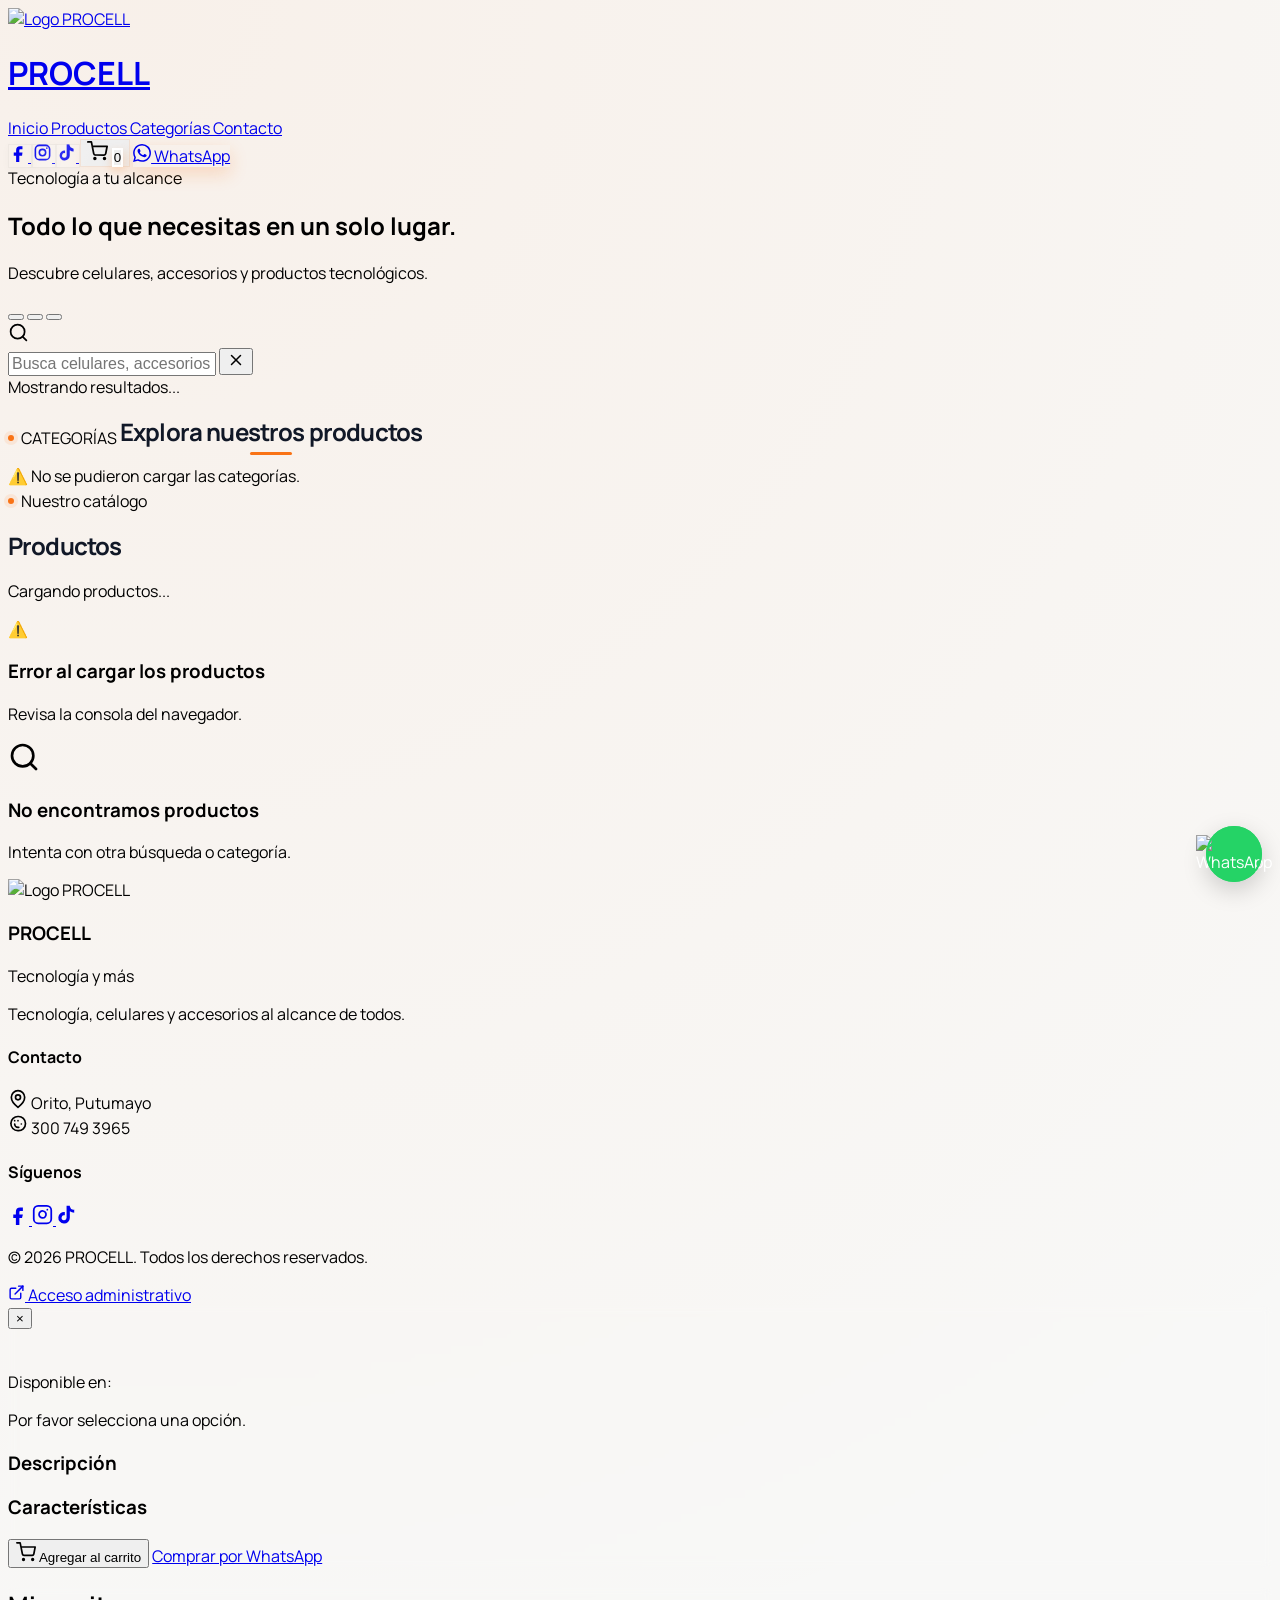
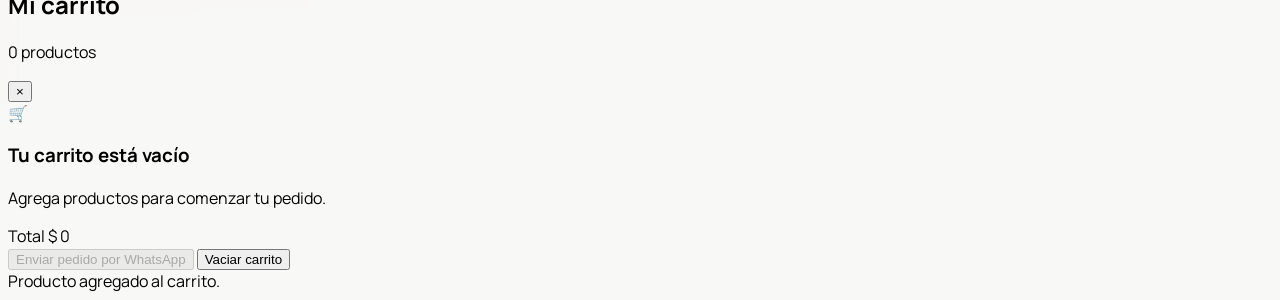
==== commit 264f0129: "Add files via upload" ====
--- a/tienda/index.html
+++ b/tienda/index.html
@@ -29,7 +29,7 @@
         href="https://fonts.googleapis.com/css2?family=Manrope:wght@400;500;600;700;800&display=swap"
         rel="stylesheet"
     >
-    <link rel="stylesheet" href="css/styles.css">
+    <link rel="stylesheet" href="css/styles.css?v=2">
 
     <!-- =====================================================
          TAILWIND
@@ -2092,11 +2092,11 @@
 
                     <div id="modalModelSelector" class="hidden mt-3 sm:mt-4">
                         <p class="text-sm font-semibold text-gray-700 mb-2">
-                            Selecciona tu modelo
+                            Disponible en:
                         </p>
                         <div id="modalModelOptions" class="flex flex-wrap gap-2"></div>
                         <p id="modalModelError" class="hidden text-red-500 text-sm mt-2">
-                            Por favor selecciona un modelo.
+                            Por favor selecciona una opción.
                         </p>
                     </div>
 
@@ -2421,19 +2421,19 @@
      SCRIPTS
 ===================================================== -->
 
-<script src="js/config.js"></script>
-
-<script src="js/models.js"></script>
-
-<script src="js/catalog.js"></script>
-
-<script src="js/product-detail.js"></script>
-
-<script src="js/cart.js"></script>
-
-<script src="js/cart-functions.js"></script>
-
-<script src="js/whatsapp.js"></script>
+<script src="js/config.js?v=2"></script>
+
+<script src="js/models.js?v=2"></script>
+
+<script src="js/catalog.js?v=2"></script>
+
+<script src="js/product-detail.js?v=4"></script>
+
+<script src="js/cart.js?v=2"></script>
+
+<script src="js/cart-functions.js?v=4"></script>
+
+<script src="js/whatsapp.js?v=4"></script>
 
 
 
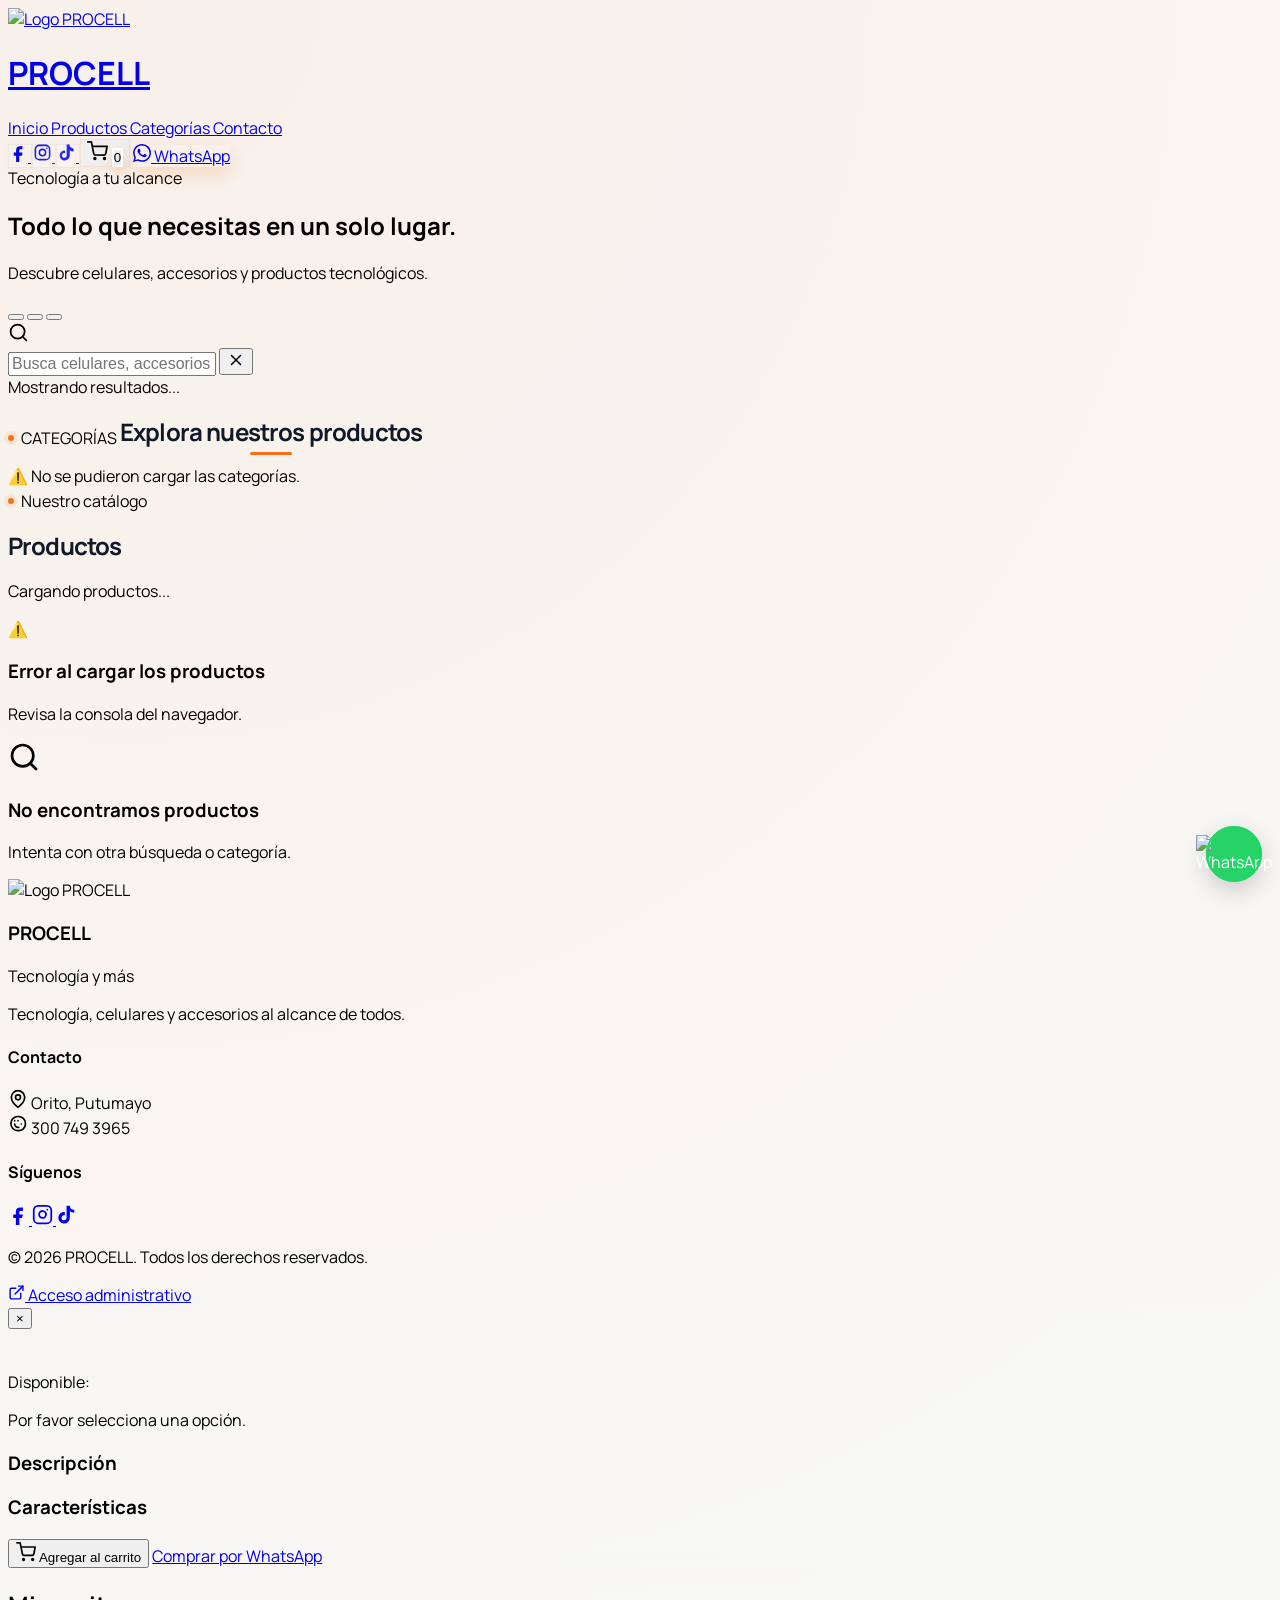
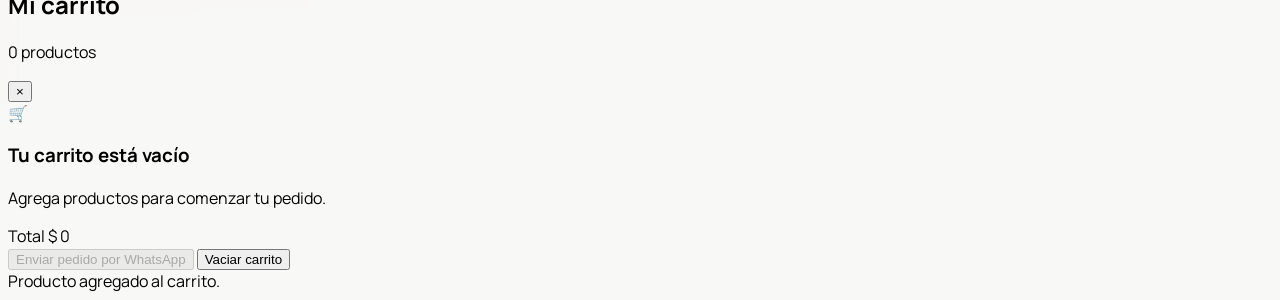
==== commit 58908d35: "Add files via upload" ====
--- a/tienda/index.html
+++ b/tienda/index.html
@@ -2092,7 +2092,7 @@
 
                     <div id="modalModelSelector" class="hidden mt-3 sm:mt-4">
                         <p class="text-sm font-semibold text-gray-700 mb-2">
-                            Disponible en:
+                            Disponible:
                         </p>
                         <div id="modalModelOptions" class="flex flex-wrap gap-2"></div>
                         <p id="modalModelError" class="hidden text-red-500 text-sm mt-2">
@@ -2427,13 +2427,13 @@
 
 <script src="js/catalog.js?v=2"></script>
 
-<script src="js/product-detail.js?v=4"></script>
+<script src="js/product-detail.js?v=5"></script>
 
 <script src="js/cart.js?v=2"></script>
 
-<script src="js/cart-functions.js?v=4"></script>
-
-<script src="js/whatsapp.js?v=4"></script>
+<script src="js/cart-functions.js?v=5"></script>
+
+<script src="js/whatsapp.js?v=5"></script>
 
 
 
